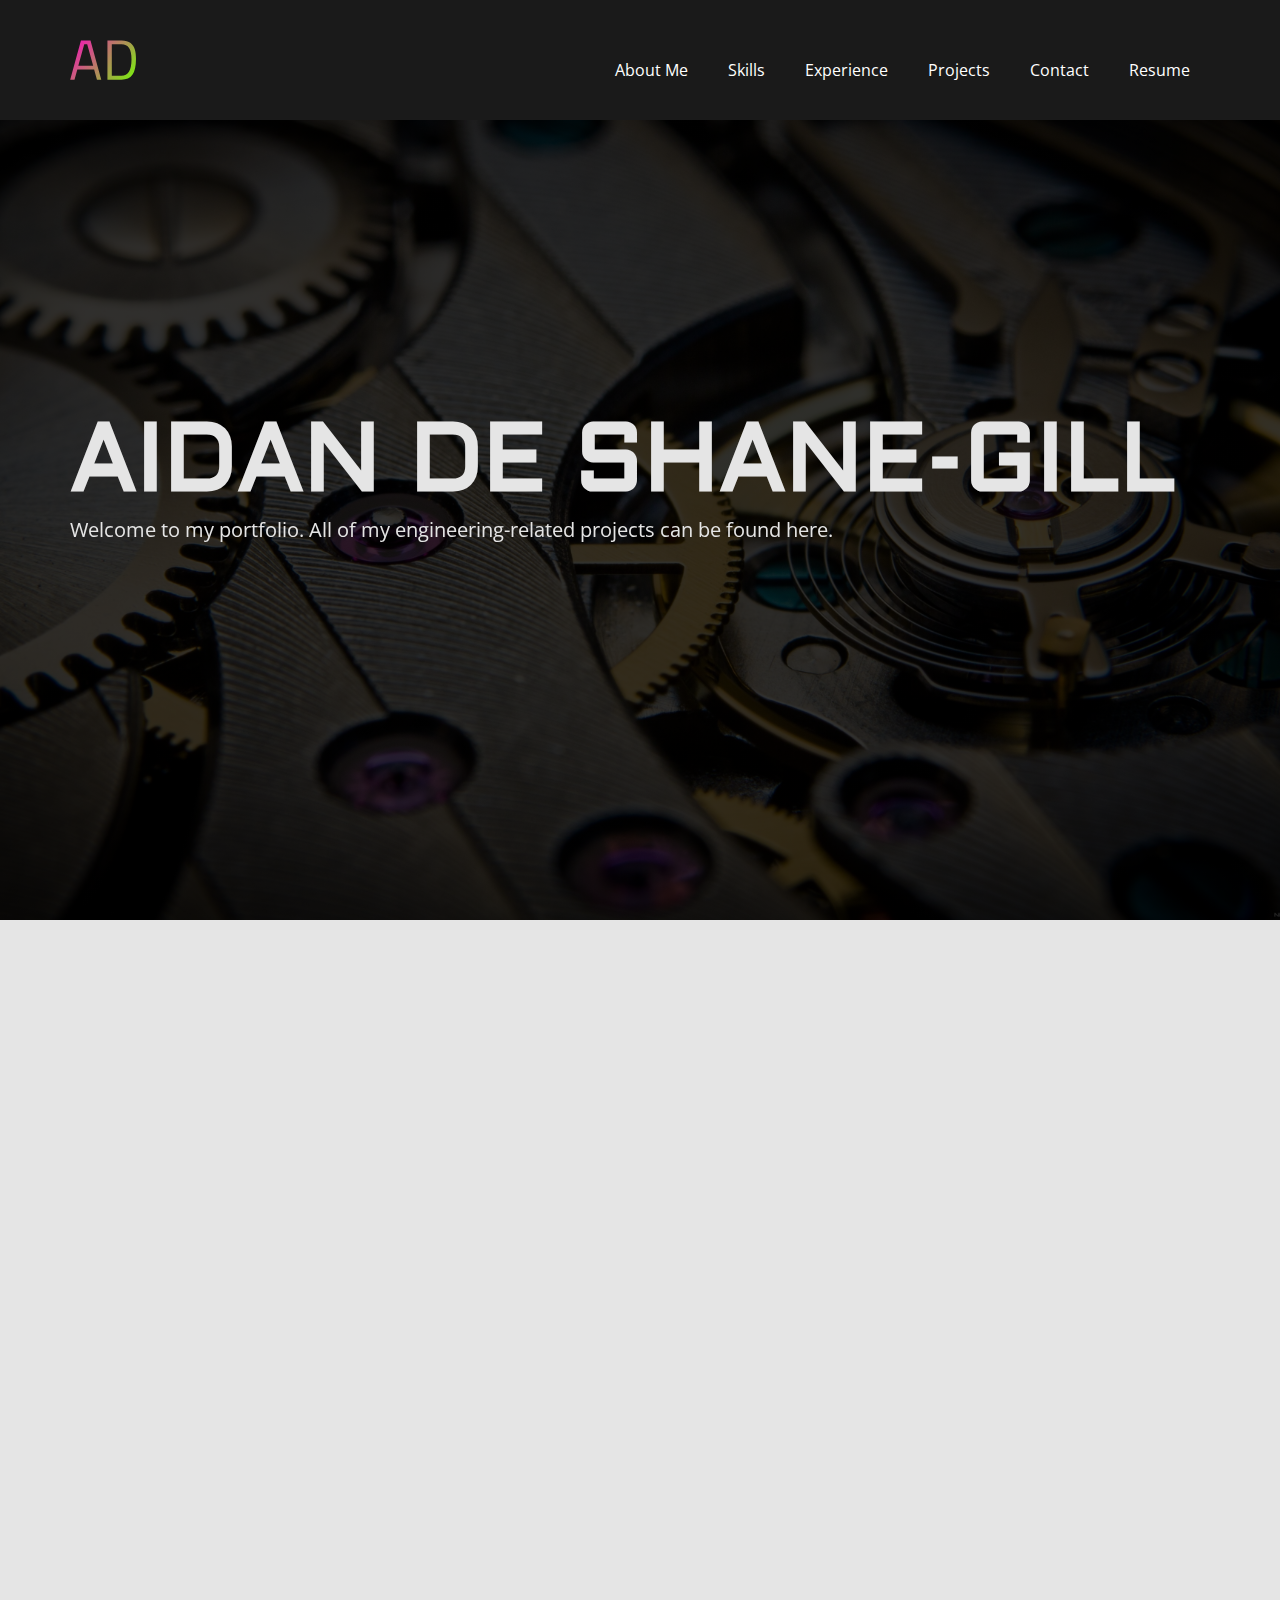
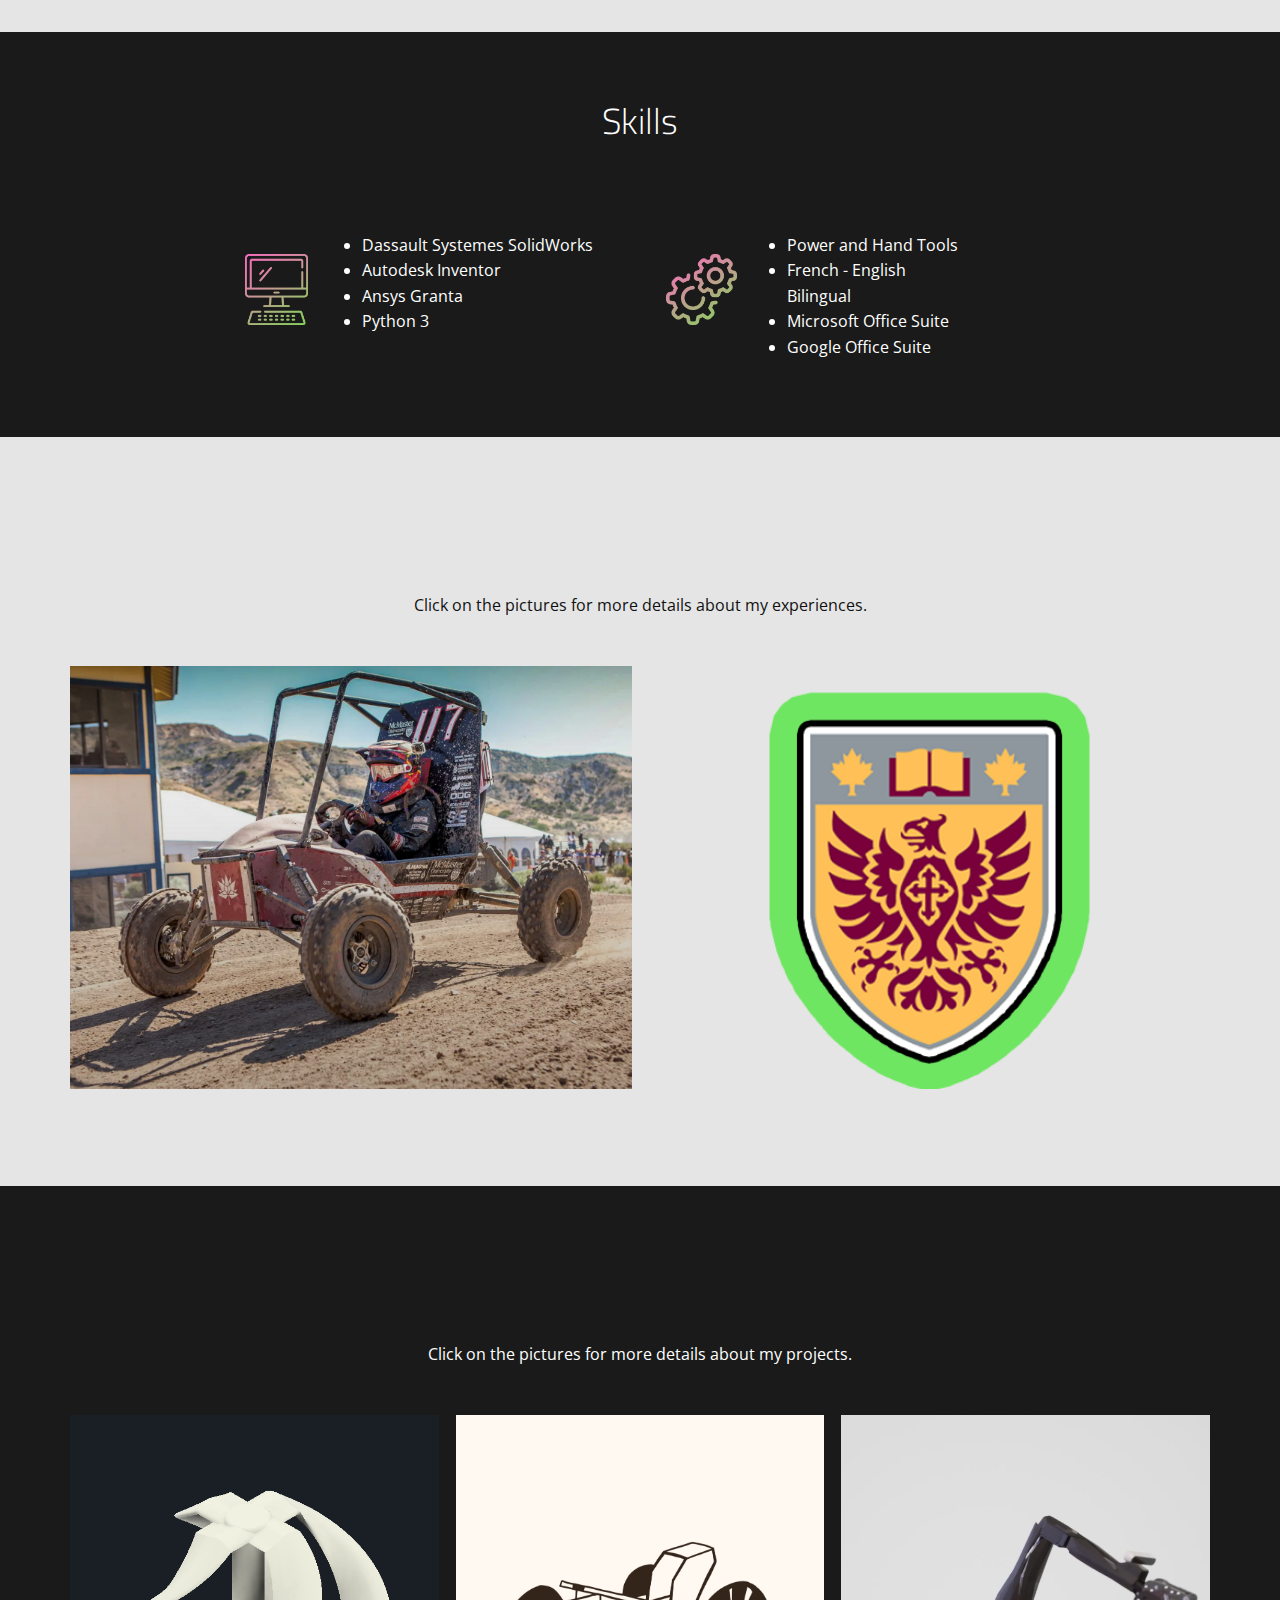
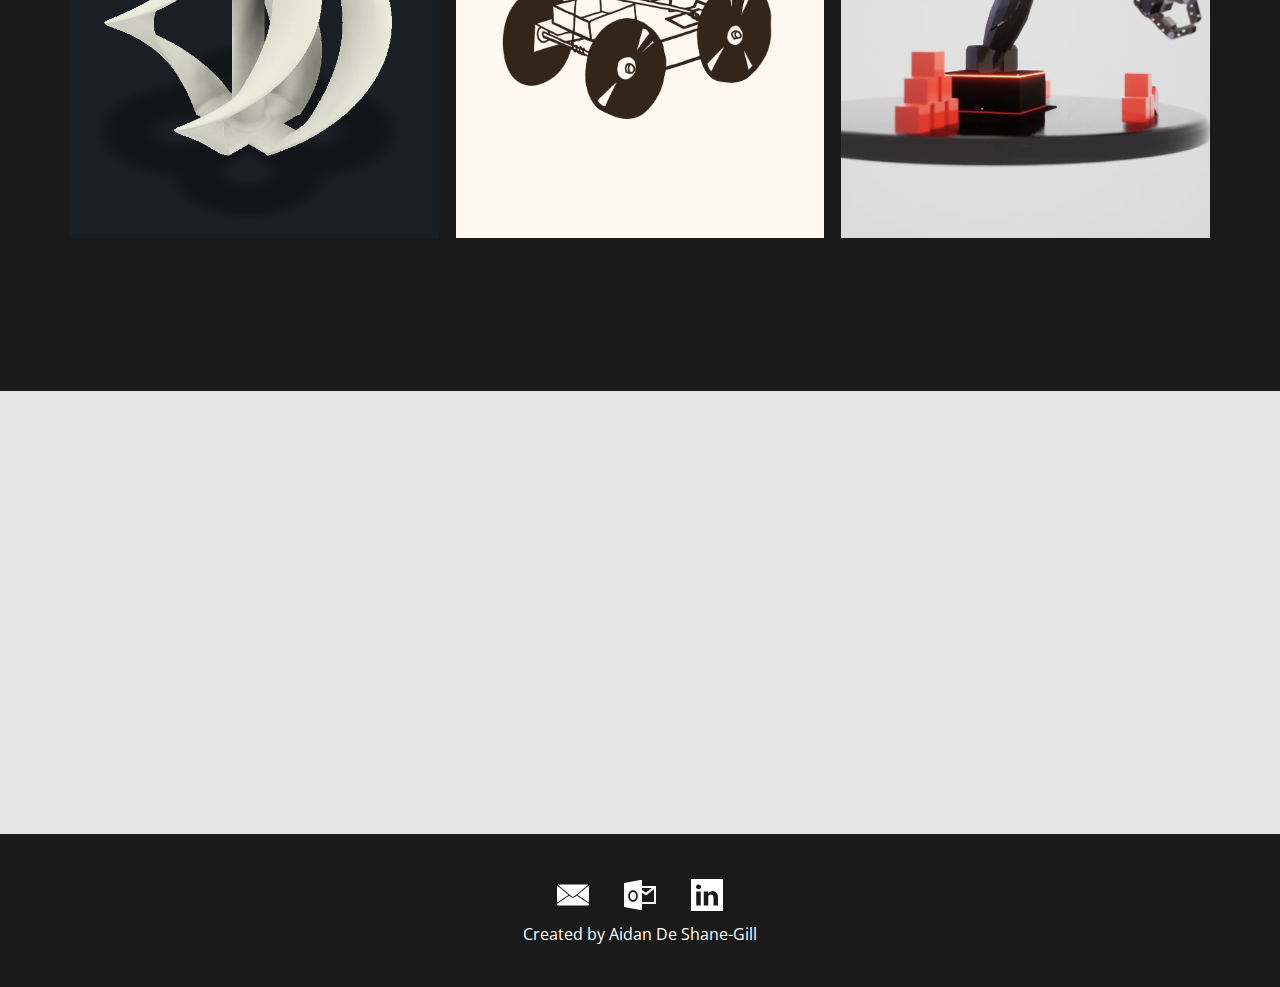
==== index.html @ ff3edd5e "Add files via upload" ====
<!DOCTYPE html>
<html style="font-size: 16px;" lang="en-CA">
  <head>
    <meta name="viewport" content="width=device-width, initial-scale=1.0">
    <meta charset="utf-8">
    <meta name="keywords" content="Portfolio, Engineering, Aidan De Shane-Gill, De Shane-Gill, Mechanical, Mechanical Engineering">
    <meta name="description" content="Welcome to my portfolio! All of my engineering projects and experiences can be found here.">
    <meta name="page_type" content="np-template-header-footer-from-plugin">
    <title>Aidan De Shane-Gill</title>
    <link rel="stylesheet" href="nicepage.css" media="screen">
<link rel="stylesheet" href="Aidan-De-Shane-Gill.css" media="screen">
    <script class="u-script" type="text/javascript" src="jquery.js" defer=""></script>
    <script class="u-script" type="text/javascript" src="nicepage.js" defer=""></script>
    <meta name="generator" content="Nicepage 4.2.6, nicepage.com">
    
    <link rel="icon" href="images/favicon1.svg">
    <link id="u-theme-google-font" rel="stylesheet" href="https://fonts.googleapis.com/css?family=Open+Sans:300,300i,400,400i,600,600i,700,700i,800,800i|Cairo:200,300,400,600,700,900">
    <link id="u-page-google-font" rel="stylesheet" href="https://fonts.googleapis.com/css?family=Aldrich:400">
    
    
    
    
    
    
    
    
    
    
    
    
    <script type="application/ld+json">{
		"@context": "http://schema.org",
		"@type": "Organization",
		"name": "Aidan De Shane-Gill",
		"logo": "images/AD.svg",
		"sameAs": [
				"mailto:aidandsg@gmail.com?subject=Your%20Portfolio",
				"mailto:deshanea@mcmaster.ca?subject=Your%20Portfolio",
				"https://linkedin.com/in/aidandsg"
		]
}</script>
    <meta name="theme-color" content="#478ac9">
    <meta property="og:title" content="Aidan De Shane-Gill">
    <meta property="og:description" content="Welcome to my portfolio! All of my engineering projects and experiences can be found here.">
    <meta property="og:type" content="website">
  </head>
  <body data-home-page="Aidan-De-Shane-Gill.html" data-home-page-title="Aidan De Shane-Gill" class="u-body u-grey-90"><header class="u-clearfix u-grey-90 u-header u-sticky u-sticky-67eb u-header" id="sec-3a65"><div class="u-clearfix u-sheet u-sheet-1">
        <a href="https://nicepage.com" class="u-image u-logo u-image-1" data-image-width="335" data-image-height="200">
          <img src="images/AD.svg" class="u-logo-image u-logo-image-1">
        </a>
        <nav class="u-menu u-menu-dropdown u-offcanvas u-menu-1" data-responsive-from="SM" data-position="primary menu">
          <div class="menu-collapse" style="font-size: 1rem; letter-spacing: 0px;">
            <a class="u-button-style u-custom-left-right-menu-spacing u-custom-padding-bottom u-custom-text-active-color u-custom-text-hover-color u-custom-top-bottom-menu-spacing u-nav-link u-text-active-palette-1-base u-text-hover-palette-2-base u-white" href="#" style="background-image: none;">
              <svg viewBox="0 0 24 24"><use xmlns:xlink="http://www.w3.org/1999/xlink" xlink:href="#menu-hamburger"></use></svg>
              <svg version="1.1" xmlns="http://www.w3.org/2000/svg" xmlns:xlink="http://www.w3.org/1999/xlink"><defs><symbol id="menu-hamburger" viewBox="0 0 16 16" style="width: 16px; height: 16px;"><rect y="1" width="16" height="2"></rect><rect y="7" width="16" height="2"></rect><rect y="13" width="16" height="2"></rect>
</symbol>
</defs></svg>
            </a>
          </div>
          <div class="u-custom-menu u-nav-container">
            <ul class="u-nav u-unstyled u-nav-1"><li class="u-nav-item"><a class="u-button-style u-nav-link u-text-active-custom-color-3 u-text-hover-custom-color-4" href="Aidan-De-Shane-Gill.html#sec-e50b" data-page-id="39594743" style="padding: 10px 20px;">About Me</a>
</li><li class="u-nav-item"><a class="u-button-style u-nav-link u-text-active-custom-color-3 u-text-hover-custom-color-4" href="Aidan-De-Shane-Gill.html#sec-98a3" data-page-id="39594743" style="padding: 10px 20px;">Skills</a>
</li><li class="u-nav-item"><a class="u-button-style u-nav-link u-text-active-custom-color-3 u-text-hover-custom-color-4" href="Aidan-De-Shane-Gill.html#sec-ecd0" data-page-id="39594743" style="padding: 10px 20px;">Experience</a>
</li><li class="u-nav-item"><a class="u-button-style u-nav-link u-text-active-custom-color-3 u-text-hover-custom-color-4" href="Aidan-De-Shane-Gill.html#carousel_090b" data-page-id="39594743" style="padding: 10px 20px;">Projects</a>
</li><li class="u-nav-item"><a class="u-button-style u-nav-link u-text-active-custom-color-3 u-text-hover-custom-color-4" href="Aidan-De-Shane-Gill.html#sec-4911" data-page-id="39594743" style="padding: 10px 20px;">Contact</a>
</li><li class="u-nav-item"><a class="u-button-style u-nav-link u-text-active-custom-color-3 u-text-hover-custom-color-4" href="#" target="_blank" style="padding: 10px 20px;">Resume</a>
</li></ul>
          </div>
          <div class="u-custom-menu u-nav-container-collapse">
            <div class="u-black u-container-style u-inner-container-layout u-opacity u-opacity-95 u-sidenav">
              <div class="u-inner-container-layout u-sidenav-overflow">
                <div class="u-menu-close"></div>
                <ul class="u-align-center u-nav u-popupmenu-items u-unstyled u-nav-2"><li class="u-nav-item"><a class="u-button-style u-nav-link" href="Aidan-De-Shane-Gill.html#sec-e50b" data-page-id="39594743" style="padding: 10px 20px;">About Me</a>
</li><li class="u-nav-item"><a class="u-button-style u-nav-link" href="Aidan-De-Shane-Gill.html#sec-98a3" data-page-id="39594743" style="padding: 10px 20px;">Skills</a>
</li><li class="u-nav-item"><a class="u-button-style u-nav-link" href="Aidan-De-Shane-Gill.html#sec-ecd0" data-page-id="39594743" style="padding: 10px 20px;">Experience</a>
</li><li class="u-nav-item"><a class="u-button-style u-nav-link" href="Aidan-De-Shane-Gill.html#carousel_090b" data-page-id="39594743" style="padding: 10px 20px;">Projects</a>
</li><li class="u-nav-item"><a class="u-button-style u-nav-link" href="Aidan-De-Shane-Gill.html#sec-4911" data-page-id="39594743" style="padding: 10px 20px;">Contact</a>
</li><li class="u-nav-item"><a class="u-button-style u-nav-link" href="#" target="_blank" style="padding: 10px 20px;">Resume</a>
</li></ul>
              </div>
            </div>
            <div class="u-black u-menu-overlay u-opacity u-opacity-70"></div>
          </div>
        </nav>
      </div></header>
    <section class="u-align-left u-clearfix u-image u-shading u-section-1" src="" data-image-width="3840" data-image-height="2160" id="sec-aeb9">
      <div class="u-clearfix u-sheet u-sheet-1">
        <h1 class="u-align-left u-custom-font u-text u-text-default u-text-grey-10 u-title u-text-1" data-animation-name="fadeIn" data-animation-duration="1000" data-animation-delay="0" data-animation-direction="Down">Aidan De Shane-Gill</h1>
        <p class="u-large-text u-text u-text-grey-10 u-text-variant u-text-2" data-animation-name="fadeIn" data-animation-duration="1000" data-animation-direction="Up" data-animation-delay="500">Welcome to my portfolio. All of my engineering-related projects can be found here.&nbsp;</p>
      </div>
    </section>
    <section class="u-clearfix u-grey-10 u-section-2" id="sec-e50b">
      <div class="u-clearfix u-sheet u-sheet-1">
        <div class="u-clearfix u-expanded-width u-gutter-0 u-layout-wrap u-layout-wrap-1">
          <div class="u-layout">
            <div class="u-layout-row">
              <div class="u-container-style u-layout-cell u-left-cell u-size-28-md u-size-28-sm u-size-28-xs u-size-30-xl u-size-31-lg u-layout-cell-1">
                <div class="u-container-layout u-container-layout-1">
                  <div class="u-align-right u-gradient u-shape u-shape-rectangle u-shape-1" data-animation-name="fadeIn" data-animation-duration="500" data-animation-direction="" data-animation-delay="500"></div>
                  <img class="u-align-center u-image u-image-default u-image-1" data-image-width="3024" data-image-height="4032" src="images/IMG_3431.jpg" data-animation-name="fadeIn" data-animation-duration="500" data-animation-direction="" data-animation-delay="500">
                </div>
              </div>
              <div class="u-align-left u-container-style u-layout-cell u-right-cell u-size-29-lg u-size-30-xl u-size-32-md u-size-32-sm u-size-32-xs u-layout-cell-2">
                <div class="u-container-layout u-container-layout-2">
                  <h2 class="u-text u-text-default u-text-grey-90 u-text-1" data-animation-name="fadeIn" data-animation-duration="1000" data-animation-direction="" data-animation-delay="750">About Me</h2>
                  <div class="u-border-3 u-border-grey-dark-1 u-hidden-lg u-hidden-md u-hidden-sm u-hidden-xs u-line u-line-vertical u-line-1" data-animation-name="fadeIn" data-animation-duration="1000" data-animation-direction="" data-animation-delay="500"></div>
                  <p class="u-text u-text-grey-90 u-text-2" data-animation-name="fadeIn" data-animation-duration="1000" data-animation-direction="" data-animation-delay="1000">Hi! I'm Aidan De Shane-Gill,&nbsp; an aspiring mechanical engineer. I'm currently studying at McMaster University in Hamilton, Ontario.&nbsp;<br>
                    <br>I have a passion for learning new things, designing using CAD software, and building projects hands-on. I hope to work in the manufacturing, automotive or aerospace sectors in the future.<br>
                    <br>In my free time, I love competing in archery tournaments and playing games with my friends. I look forward to meeting you!
                  </p>
                </div>
              </div>
            </div>
          </div>
        </div>
      </div>
    </section>
    <section class="u-align-center u-clearfix u-grey-90 u-section-3" id="sec-98a3">
      <div class="u-clearfix u-sheet u-valign-middle-xs u-sheet-1">
        <h2 class="u-text u-text-default u-text-1">Skills</h2>
        <div class="u-expanded-width-xs u-list u-list-1">
          <div class="u-repeater u-repeater-1">
            <div class="u-container-style u-list-item u-repeater-item">
              <div class="u-container-layout u-similar-container u-container-layout-1">
                <div class="u-container-style u-group u-group-1">
                  <div class="u-container-layout u-valign-top u-container-layout-2">
                    <h5 class="u-text u-text-2" data-animation-name="fadeIn" data-animation-duration="500" data-animation-direction="">Software Skills</h5>
                    <ul class="u-text u-text-3">
                      <li>Dassault Systemes SolidWorks</li>
                      <li>Autodesk Inventor</li>
                      <li>Ansys Granta&nbsp;</li>
                      <li>Python 3</li>
                    </ul>
                  </div>
                </div>
                <img class="u-image u-image-default u-preserve-proportions u-image-1" src="images/Untitled_Artwork1.png" alt="" data-image-width="512" data-image-height="512">
              </div>
            </div>
            <div class="u-container-style u-list-item u-repeater-item">
              <div class="u-container-layout u-similar-container u-container-layout-3">
                <div class="u-container-style u-group u-video-cover u-group-2">
                  <div class="u-container-layout u-valign-top u-container-layout-4">
                    <h5 class="u-text u-text-default u-text-4" data-animation-name="fadeIn" data-animation-duration="500" data-animation-direction="">Other Skills</h5>
                    <ul class="u-text u-text-5">
                      <li>Power and Hand Tools</li>
                      <li>French - English Bilingual</li>
                      <li>Microsoft Office Suite</li>
                      <li>Google Office Suite</li>
                    </ul>
                  </div>
                </div>
                <img class="u-image u-image-default u-preserve-proportions u-image-2" src="images/Untitled_Artwork.png" alt="" data-image-width="512" data-image-height="512">
              </div>
            </div>
          </div>
        </div>
      </div>
    </section>
    <section class="u-align-center u-clearfix u-grey-10 u-section-4" id="sec-ecd0">
      <div class="u-clearfix u-sheet u-valign-middle-sm u-valign-middle-xs u-sheet-1">
        <h2 class="u-text u-text-default u-text-1" data-animation-name="fadeIn" data-animation-duration="1000" data-animation-direction="">Experience</h2>
        <p class="u-text u-text-2">Click on the pictures for more details about my experiences.</p>
        <div class="u-expanded-width u-gallery u-layout-grid u-lightbox u-show-text-on-hover u-gallery-1">
          <div class="u-gallery-inner u-gallery-inner-1">
            <div class="u-dialog-link u-effect-fade u-effect-hover-zoom u-gallery-item u-shape-rectangle" data-href="#sec-0ac8">
              <div class="u-back-slide" data-image-width="1642" data-image-height="1160">
                <img class="u-back-image u-expanded u-back-image-1" src="images/baja.png" alt="Chassis Subteam">
              </div>
              <div class="u-over-slide u-shading u-over-slide-1">
                <h3 class="u-gallery-heading">Chassis Subteam</h3>
                <p class="u-gallery-text">McMaster Baja Racing<br>Nov. 2021 - Present
                </p>
              </div>
            </div>
            <div class="u-dialog-link u-effect-fade u-effect-hover-zoom u-gallery-item u-shape-rectangle" data-href="#modalpopup">
              <div class="u-back-slide" data-image-width="512" data-image-height="512">
                <img class="u-back-image u-expanded" src="images/engdiscordicon.png" alt="Moderator / Help Session Instructor">
              </div>
              <div class="u-over-slide u-shading u-over-slide-2">
                <h3 class="u-gallery-heading">Moderator / Help Session Instructor</h3>
                <p class="u-gallery-text">Engineering 1P13 Discord Server<br>Sep. 2021 - Present
                </p>
              </div>
            </div>
          </div>
        </div>
      </div>
    </section>
    <section class="u-align-center u-clearfix u-grey-90 u-section-5" id="carousel_090b">
      <div class="u-clearfix u-sheet u-sheet-1">
        <h2 class="u-text u-text-default u-text-1" data-animation-name="fadeIn" data-animation-duration="1000" data-animation-direction="">Projects<br>
        </h2>
        <p class="u-text u-text-2">Click on the pictures for more details about my projects.</p>
        <div class="u-expanded-width u-gallery u-layout-grid u-show-text-on-hover u-gallery-1">
          <div class="u-gallery-inner u-gallery-inner-1">
            <div class="u-dialog-link u-effect-fade u-effect-hover-zoom u-gallery-item" data-href="#project1modal">
              <div class="u-back-slide" data-image-width="1314" data-image-height="810">
                <img class="u-back-image u-expanded u-back-image-1" src="images/Screenshot2022-01-06042140.png" alt="The Cloverleaf">
              </div>
              <div class="u-over-slide u-shading u-over-slide-1">
                <h3 class="u-gallery-heading">The Cloverleaf</h3>
                <p class="u-gallery-text">An omnidirectional wind turbine design</p>
              </div>
            </div>
            <div class="u-dialog-link u-effect-fade u-effect-hover-zoom u-gallery-item" data-href="#project2modal">
              <div class="u-back-slide" data-image-width="1200" data-image-height="1200">
                <img class="u-back-image u-expanded" src="images/caricon.png" alt="Jr. Design Vehicle">
              </div>
              <div class="u-over-slide u-shading u-over-slide-2">
                <h3 class="u-gallery-heading">Jr. Design Vehicle</h3>
                <p class="u-gallery-text">A cardboard vehicle made during the 2021 McMaster Engineering Competition</p>
              </div>
            </div>
            <div class="u-dialog-link u-effect-fade u-effect-hover-zoom u-gallery-item" data-href="#project3modal">
              <div class="u-back-slide" data-image-width="1440" data-image-height="810">
                <img class="u-back-image u-expanded u-back-image-3" src="images/1p13banne.png" alt="ENGINEER 1P13">
              </div>
              <div class="u-over-slide u-shading u-over-slide-3">
                <h3 class="u-gallery-heading">ENGINEER 1P13</h3>
                <p class="u-gallery-text">First-year design projects</p>
              </div>
            </div>
          </div>
        </div>
      </div>
    </section>
    <section class="u-align-center u-clearfix u-grey-10 u-section-6" id="sec-4911">
      <div class="u-clearfix u-sheet u-sheet-1">
        <div class="u-align-left u-container-style u-grey-90 u-group u-shape-rectangle u-group-1" data-animation-name="fadeIn" data-animation-duration="500" data-animation-direction="">
          <div class="u-container-layout u-valign-bottom-lg u-valign-bottom-md u-valign-bottom-sm u-valign-bottom-xl u-container-layout-1">
            <h2 class="u-align-center u-text u-text-1"> Contact Me</h2>
            <p class="u-align-left u-text u-text-2">
              <a class="u-active-none u-border-none u-btn u-button-link u-button-style u-hover-none u-none u-text-body-alt-color u-btn-1" href="mailto:aidandsg@gmail.com"><span class="u-file-icon u-icon u-text-white"><img src="images/12.png" alt=""></span>&nbsp;aidandsg@gmail.com
              </a>
            </p>
            <p class="u-align-left u-text u-text-3">
              <a class="u-active-none u-border-none u-btn u-button-link u-button-style u-hover-none u-none u-text-body-alt-color u-btn-2" href="mailto:deshanea@mcmaster.ca"><span class="u-file-icon u-icon u-text-grey-10"><img src="images/13.png" alt=""></span>&nbsp;deshanea@mcmaster.ca
              </a>
            </p>
            <p class="u-align-left u-text u-text-grey-5 u-text-4">
              <a class="u-active-none u-border-none u-btn u-button-link u-button-style u-hover-none u-none u-text-body-alt-color u-btn-3" href="https://linkedin.com/in/aidandsg/"><span class="u-file-icon u-icon u-text-grey-10"><img src="images/14.png" alt=""></span>&nbsp;​linkedin.com/in/aidandsg/
              </a>
            </p>
            <p class="u-large-text u-text u-text-default u-text-grey-15 u-text-variant u-text-5">Aidan De Shane-Gill | McMaster Engineering&nbsp;</p>
          </div>
        </div>
      </div>
    </section>
    
    
    
    
    
    
    
    <footer class="u-align-center-md u-align-center-sm u-align-center-xs u-clearfix u-footer" id="sec-5c12"><div class="u-align-left u-clearfix u-sheet u-sheet-1">
        <div class="u-social-icons u-spacing-35 u-social-icons-1">
          <a class="u-social-url" title="Personal Email" target="_blank" href="mailto:aidandsg@gmail.com?subject=Your%20Portfolio"><span class="u-file-icon u-icon u-social-icon u-social-twitter u-text-white u-icon-1"><img src="images/12.png" alt=""></span>
          </a>
          <a class="u-social-url" title="McMaster Email" target="_blank" href="mailto:deshanea@mcmaster.ca?subject=Your%20Portfolio"><span class="u-file-icon u-icon u-social-icon u-social-instagram u-text-white u-icon-2"><img src="images/15.png" alt=""></span>
          </a>
          <a class="u-social-url" title="LinkedIn Profile" target="_blank" href="https://linkedin.com/in/aidandsg"><span class="u-file-icon u-icon u-social-facebook u-social-icon u-text-white u-icon-3"><img src="images/16.png" alt=""></span>
          </a>
        </div>
        <p class="u-text u-text-default u-text-1">Created by Aidan De Shane-Gill</p>
      </div></footer>
  <section class="u-align-center u-black u-clearfix u-container-style u-dialog-block u-opacity u-opacity-70 u-section-9" id="project1modal">
      <div class="modalpopup u-align-center-xs u-container-style u-dialog u-grey-90 u-shape-rectangle u-dialog-1">
        <div class="u-container-layout u-valign-bottom-xl u-container-layout-1">
          <h3 class="u-align-left u-text u-text-1">"The Cloverleaf"; an omnidirectional wind turbine</h3>
          <div class="u-align-left u-carousel u-expanded-width-xs u-gallery u-gallery-slider u-layout-carousel u-no-transition u-show-text-on-hover u-gallery-1" data-interval="10000" data-u-ride="false" id="carousel-43da" data-pause="hover">
            <ol class="u-absolute-hcenter u-carousel-indicators u-carousel-indicators-1">
              <li data-u-target="#carousel-43da" data-u-slide-to="0" class="u-active u-active-custom-color-3 u-grey-5 u-hover-custom-color-4 u-shape-rectangle" style="width: 30px; height: 3px; background-image: none;"></li>
              <li data-u-target="#carousel-43da" data-u-slide-to="1" class="u-active-custom-color-3 u-grey-5 u-hover-custom-color-4 u-shape-rectangle" style="width: 30px; height: 3px; background-image: none;"></li>
              <li data-u-target="#carousel-43da" data-u-slide-to="2" class="u-active-custom-color-3 u-grey-5 u-hover-custom-color-4 u-shape-rectangle" style="width: 30px; height: 3px; background-image: none;"></li>
              <li data-u-target="#carousel-43da" data-u-slide-to="3" class="u-active-custom-color-3 u-grey-5 u-hover-custom-color-4 u-shape-rectangle" style="width: 30px; height: 3px; background-image: none;"></li>
            </ol>
            <div class="u-carousel-inner u-gallery-inner" role="listbox">
              <div class="u-active u-carousel-item u-effect-fade u-gallery-item u-carousel-item-1">
                <div class="u-back-slide" data-image-width="1314" data-image-height="810">
                  <img class="u-back-image u-expanded u-back-image-1" src="images/Screenshot2022-01-06042140.png" alt="">
                </div>
                <div class="u-align-center u-over-slide u-shading u-valign-bottom u-over-slide-1">
                  <h3 class="u-custom-font u-gallery-heading u-text-font" style="font-size: 1rem; font-weight: 400;"></h3>
                  <p class="u-gallery-text">Orthographic View</p>
                </div>
              </div>
              <div class="u-carousel-item u-effect-fade u-gallery-item u-carousel-item-2">
                <div class="u-back-slide" data-image-width="2107" data-image-height="1076">
                  <img class="u-back-image u-expanded" src="images/bettertopview.png">
                </div>
                <div class="u-align-center u-over-slide u-shading u-valign-bottom u-over-slide-2">
                  <h3 class="u-custom-font u-gallery-heading u-text-font" style="font-size: 1rem; font-weight: 400;">Top View</h3>
                  <p class="u-gallery-text">(This is how this design got the name "Cloverleaf")</p>
                </div>
              </div>
              <div class="u-carousel-item u-effect-fade u-gallery-item u-carousel-item-3" data-href="https://youtu.be/XRCkbBTXsrY" data-target="_blank">
                <div class="u-back-slide u-video">
                  <div class="u-background-video u-expanded" style="">
                    <div class="embed-responsive embed-responsive-1">
                      <iframe style="position: absolute;top: 0;left: 0;width: 100%;height: 100%;" class="embed-responsive-item" src="https://www.youtube.com/embed/XRCkbBTXsrY?playlist=XRCkbBTXsrY&amp;loop=1&amp;mute=1&amp;showinfo=0&amp;controls=0&amp;start=0&amp;" data-autoplay="true" frameborder="0" allowfullscreen=""></iframe>
                    </div>
                  </div>
                </div>
                <div class="u-align-center u-over-slide u-shading u-valign-bottom u-over-slide-3">
                  <h3 class="u-custom-font u-gallery-heading u-text-font" style="font-size: 1rem; font-weight: 400;">Demo of the first version's omnidirectional capabilities</h3>
                  <p class="u-gallery-text"></p>
                </div>
              </div>
              <div class="u-carousel-item u-effect-fade u-gallery-item u-carousel-item-4">
                <div class="u-back-slide" data-image-width="1199" data-image-height="524">
                  <img class="u-back-image u-expanded" src="images/3dprintedsampe.png">
                </div>
                <div class="u-align-center u-over-slide u-shading u-valign-bottom u-over-slide-4">
                  <h3 class="u-custom-font u-gallery-heading u-text-font" style="font-size: 1rem; font-weight: 400;"></h3>
                  <p class="u-gallery-text">3D print of final model</p>
                </div>
              </div>
            </div>
            <a class="u-absolute-vcenter u-carousel-control u-carousel-control-prev u-gradient u-icon-circle u-opacity u-opacity-70 u-spacing-10 u-text-grey-5 u-carousel-control-1" href="#carousel-43da" role="button" data-u-slide="prev">
              <span aria-hidden="true">
                <svg viewBox="0 0 451.847 451.847"><path d="M97.141,225.92c0-8.095,3.091-16.192,9.259-22.366L300.689,9.27c12.359-12.359,32.397-12.359,44.751,0
c12.354,12.354,12.354,32.388,0,44.748L173.525,225.92l171.903,171.909c12.354,12.354,12.354,32.391,0,44.744
c-12.354,12.365-32.386,12.365-44.745,0l-194.29-194.281C100.226,242.115,97.141,234.018,97.141,225.92z"></path></svg>
              </span>
              <span class="sr-only">
                <svg viewBox="0 0 451.847 451.847"><path d="M97.141,225.92c0-8.095,3.091-16.192,9.259-22.366L300.689,9.27c12.359-12.359,32.397-12.359,44.751,0
c12.354,12.354,12.354,32.388,0,44.748L173.525,225.92l171.903,171.909c12.354,12.354,12.354,32.391,0,44.744
c-12.354,12.365-32.386,12.365-44.745,0l-194.29-194.281C100.226,242.115,97.141,234.018,97.141,225.92z"></path></svg>
              </span>
            </a>
            <a class="u-absolute-vcenter u-carousel-control u-carousel-control-next u-gradient u-icon-circle u-opacity u-opacity-70 u-spacing-10 u-text-grey-5 u-carousel-control-2" href="#carousel-43da" role="button" data-u-slide="next">
              <span aria-hidden="true">
                <svg viewBox="0 0 451.846 451.847"><path d="M345.441,248.292L151.154,442.573c-12.359,12.365-32.397,12.365-44.75,0c-12.354-12.354-12.354-32.391,0-44.744
L278.318,225.92L106.409,54.017c-12.354-12.359-12.354-32.394,0-44.748c12.354-12.359,32.391-12.359,44.75,0l194.287,194.284
c6.177,6.18,9.262,14.271,9.262,22.366C354.708,234.018,351.617,242.115,345.441,248.292z"></path></svg>
              </span>
              <span class="sr-only">
                <svg viewBox="0 0 451.846 451.847"><path d="M345.441,248.292L151.154,442.573c-12.359,12.365-32.397,12.365-44.75,0c-12.354-12.354-12.354-32.391,0-44.744
L278.318,225.92L106.409,54.017c-12.354-12.359-12.354-32.394,0-44.748c12.354-12.359,32.391-12.359,44.75,0l194.287,194.284
c6.177,6.18,9.262,14.271,9.262,22.366C354.708,234.018,351.617,242.115,345.441,248.292z"></path></svg>
              </span>
            </a>
          </div>
          <p class="u-align-left u-text u-text-2">This project was created as part of a bonus challenge in my engineering design projects course. We were tasked with creating a 3D-printed wind turbine that "focused more on form rather than function" and spun around a toothpick axis.<br>
            <br>I had the idea to make something helical as I thought those styles of wind turbines had significant visual appeal but I also wanted to add my own twist; to make it spin from wind facing any direction, and be 3D printable without supports.<br>
            <br>After consulting a few of my classmates who had previous experience in CAD software and some research, I used Autodesk Inventor to model the part and 3D printed it to test it. The first print was mostly succesful; it met the goal of being omnidirectional but lacked support when printing the top. My first idea was to add curved, drag-type turbine blade in the middle, but it made the turbine too heavy to spin properly. Instead, I made the final model with a thin, lightweight tube in the middle: this is where the toothpick would sit and also acted as a support during the print.<br>
            <br>Overall, this project was a lot of fun. I was ecstatic to see that the turbine was omnidirectional on the first try. It also improved my skill with Autodesk Inventor and my design thinking for manufactuing.
          </p>
        </div><button class="u-dialog-close-button u-file-icon u-icon u-icon-rounded u-spacing-3 u-icon-1"><img src="images/Union.png" alt=""></button>
      </div>
    </section><style> .u-section-9 {
  min-height: 1348px;
}

.u-section-9 .u-dialog-1 {
  width: 854px;
  min-height: 896px;
  background-image: none;
  margin: 46px auto 60px;
}

.u-section-9 .u-container-layout-1 {
  padding: 20px 11px;
}

.u-section-9 .u-text-1 {
  margin: 0 109px 0 10px;
}

.u-section-9 .u-gallery-1 {
  height: 374px;
  width: 813px;
  margin: 10px auto 0;
}

.u-section-9 .u-carousel-indicators-1 {
  position: absolute;
  bottom: 10px;
  width: auto;
  height: auto;
}

.u-section-9 .u-carousel-item-1 {
  margin-right: 0;
}

.u-section-9 .u-back-image-1 {
  object-position: 50% 46.19%;
}

.u-section-9 .u-over-slide-1 {
  background-image: linear-gradient(0deg, rgba(0,0,0,0.4), rgba(0,0,0,0.4));
  padding: 30px;
}

.u-section-9 .u-carousel-item-2 {
  margin-right: 0;
}

.u-section-9 .u-over-slide-2 {
  background-image: linear-gradient(0deg, rgba(0,0,0,0.4), rgba(0,0,0,0.4));
  padding: 30px;
}

.u-section-9 .u-carousel-item-3 {
  margin-right: 0;
}

.u-section-9 .embed-responsive-1 {
  position: absolute;
  width: 178%;
  left: -39%;
  height: 178%;
  top: -39%;
}

.u-section-9 .u-over-slide-3 {
  background-image: linear-gradient(0deg, rgba(0,0,0,0.4), rgba(0,0,0,0.4));
  padding: 30px;
}

.u-section-9 .u-carousel-item-4 {
  margin-right: 0;
}

.u-section-9 .u-over-slide-4 {
  background-image: linear-gradient(0deg, rgba(0,0,0,0.4), rgba(0,0,0,0.4));
  padding: 30px;
}

.u-section-9 .u-carousel-control-1 {
  position: absolute;
  left: 10px;
  width: 40px;
  height: 40px;
  background-image: linear-gradient(135deg, #7ed957, #ff66c4);
}

.u-section-9 .u-carousel-control-2 {
  position: absolute;
  right: 10px;
  width: 40px;
  height: 40px;
  background-image: linear-gradient(135deg, #7ed957, #ff66c4);
}

.u-section-9 .u-text-2 {
  margin: 11px 10px 0;
}

.u-section-9 .u-icon-1 {
  width: 36px;
  height: 36px;
  top: 20px;
  position: absolute;
  color: rgb(255, 255, 255) !important;
  left: auto;
  right: 20px;
}

@media (max-width: 1199px) {
  .u-section-9 .u-dialog-1 {
    width: 854px;
    height: auto;
    min-height: 914px;
  }

  .u-section-9 .u-container-layout-1 {
    padding-bottom: 19px;
  }

  .u-section-9 .u-text-1 {
    margin-right: 109px;
    margin-left: 10px;
  }

  .u-section-9 .u-gallery-1 {
    margin-top: 20px;
  }

  .u-section-9 .embed-responsive-1 {
    height: 100%;
    top: 0%;
  }

  .u-section-9 .u-text-2 {
    width: auto;
    margin-top: 20px;
    margin-left: 10px;
    margin-right: 10px;
  }
}

@media (max-width: 991px) {
  .u-section-9 .u-dialog-1 {
    width: 720px;
    min-height: 951px;
  }

  .u-section-9 .u-container-layout-1 {
    padding: 0;
  }

  .u-section-9 .u-text-1 {
    width: auto;
    margin-top: 29px;
    margin-right: 71px;
    margin-left: 11px;
  }

  .u-section-9 .u-gallery-1 {
    width: 699px;
    margin-top: 11px;
  }

  .u-section-9 .u-text-2 {
    margin-top: 11px;
    margin-left: 15px;
    margin-right: 15px;
  }
}

@media (max-width: 767px) {
  .u-section-9 .u-dialog-1 {
    width: 540px;
    min-height: 1125px;
  }

  .u-section-9 .u-container-layout-1 {
    padding-bottom: 25px;
  }

  .u-section-9 .u-text-1 {
    margin-top: 20px;
    margin-right: 67px;
    margin-left: 25px;
  }

  .u-section-9 .u-gallery-1 {
    width: 540px;
    margin-top: 10px;
  }

  .u-section-9 .u-text-2 {
    margin: 10px 25px -10px;
  }
}

@media (max-width: 575px) {
   .u-section-9 {
    min-height: 3090px;
  }

  .u-section-9 .u-dialog-1 {
    width: 400px;
    min-height: 1208px;
    margin-top: 25px;
  }

  .u-section-9 .u-container-layout-1 {
    padding-top: 14px;
    padding-bottom: 14px;
  }

  .u-section-9 .u-text-1 {
    margin-top: 0;
    margin-right: 58px;
    margin-left: 10px;
  }

  .u-section-9 .u-gallery-1 {
    margin-top: 10px;
    margin-right: initial;
    margin-left: initial;
    width: auto;
  }

  .u-section-9 .u-text-2 {
    margin-left: 10px;
    margin-right: 10px;
    margin-bottom: 0;
  }
}</style><section class="u-align-center u-black u-clearfix u-container-style u-dialog-block u-opacity u-opacity-70 u-section-10" id="project2modal">
      <div class="modalpopup u-container-style u-dialog u-grey-90 u-shape-rectangle u-dialog-1">
        <div class="u-container-layout u-container-layout-1">
          <h3 class="u-align-left u-text u-text-1">2021 MEC Junior Design Challenge&nbsp;</h3>
          <div class="u-carousel u-gallery u-gallery-slider u-layout-carousel u-lightbox u-no-transition u-show-text-on-hover u-gallery-1" data-interval="5000" data-u-ride="carousel" id="carousel-3140">
            <ol class="u-absolute-hcenter u-carousel-indicators u-carousel-indicators-1">
              <li data-u-target="#carousel-3140" data-u-slide-to="0" class="u-active u-active-custom-color-3 u-hover-custom-color-4 u-shape-rectangle u-white" style="width: 30px; height: 3px;"></li>
              <li data-u-target="#carousel-3140" data-u-slide-to="1" class="u-active-custom-color-3 u-hover-custom-color-4 u-shape-rectangle u-white" style="width: 30px; height: 3px;"></li>
              <li data-u-target="#carousel-3140" data-u-slide-to="2" class="u-active-custom-color-3 u-hover-custom-color-4 u-shape-rectangle u-white" style="width: 30px; height: 3px;"></li>
            </ol>
            <div class="u-carousel-inner u-gallery-inner" role="listbox">
              <div class="u-active u-carousel-item u-effect-fade u-gallery-item u-carousel-item-1">
                <div class="u-back-slide" data-image-width="1600" data-image-height="1200">
                  <img class="u-back-image u-expanded" src="images/car.jpeg">
                </div>
                <div class="u-align-center u-over-slide u-shading u-valign-bottom u-over-slide-1">
                  <h3 class="u-gallery-heading"></h3>
                  <p class="u-gallery-text">Orthographic view of the vehicle</p>
                </div>
              </div>
              <div class="u-carousel-item u-effect-fade u-gallery-item u-carousel-item-2">
                <div class="u-back-slide" data-image-width="1600" data-image-height="1200">
                  <img class="u-back-image u-expanded" src="images/cartopview.jpeg">
                </div>
                <div class="u-align-center u-over-slide u-shading u-valign-bottom u-over-slide-2">
                  <h3 class="u-gallery-heading"></h3>
                  <p class="u-gallery-text">Top view of the vehicle</p>
                </div>
              </div>
              <div class="u-carousel-item u-effect-fade u-gallery-item u-carousel-item-3" data-image-width="1280" data-image-height="1280">
                <div class="u-back-slide u-video">
                  <div class="u-background-video u-expanded" style="">
                    <div class="embed-responsive embed-responsive-1">
                      <iframe style="position: absolute;top: 0;left: 0;width: 100%;height: 100%;" class="embed-responsive-item" src="https://www.youtube.com/embed/EmRB8ChK8Ts?playlist=EmRB8ChK8Ts&amp;loop=1&amp;mute=1&amp;showinfo=0&amp;controls=0&amp;start=0&amp;" data-autoplay="true" frameborder="0" allowfullscreen=""></iframe>
                    </div>
                  </div>
                </div>
                <div class="u-align-center u-over-slide u-shading u-valign-bottom u-over-slide-3">
                  <h3 class="u-gallery-heading"></h3>
                  <p class="u-gallery-text">Submission video demonstrating the vehicle's abilities</p>
                </div>
                <style data-mode="XL"></style>
                <style data-mode="LG"></style>
                <style data-mode="MD"></style>
                <style data-mode="SM"></style>
                <style data-mode="XS"></style>
              </div>
            </div>
            <a class="u-absolute-vcenter u-carousel-control u-carousel-control-prev u-gradient u-icon-circle u-opacity u-opacity-70 u-spacing-10 u-text-white u-carousel-control-1" href="#carousel-3140" role="button" data-u-slide="prev">
              <span aria-hidden="true">
                <svg viewBox="0 0 451.847 451.847"><path d="M97.141,225.92c0-8.095,3.091-16.192,9.259-22.366L300.689,9.27c12.359-12.359,32.397-12.359,44.751,0
c12.354,12.354,12.354,32.388,0,44.748L173.525,225.92l171.903,171.909c12.354,12.354,12.354,32.391,0,44.744
c-12.354,12.365-32.386,12.365-44.745,0l-194.29-194.281C100.226,242.115,97.141,234.018,97.141,225.92z"></path></svg>
              </span>
              <span class="sr-only">
                <svg viewBox="0 0 451.847 451.847"><path d="M97.141,225.92c0-8.095,3.091-16.192,9.259-22.366L300.689,9.27c12.359-12.359,32.397-12.359,44.751,0
c12.354,12.354,12.354,32.388,0,44.748L173.525,225.92l171.903,171.909c12.354,12.354,12.354,32.391,0,44.744
c-12.354,12.365-32.386,12.365-44.745,0l-194.29-194.281C100.226,242.115,97.141,234.018,97.141,225.92z"></path></svg>
              </span>
            </a>
            <a class="u-absolute-vcenter u-carousel-control u-carousel-control-next u-gradient u-icon-circle u-opacity u-opacity-70 u-spacing-10 u-text-white u-carousel-control-2" href="#carousel-3140" role="button" data-u-slide="next">
              <span aria-hidden="true">
                <svg viewBox="0 0 451.846 451.847"><path d="M345.441,248.292L151.154,442.573c-12.359,12.365-32.397,12.365-44.75,0c-12.354-12.354-12.354-32.391,0-44.744
L278.318,225.92L106.409,54.017c-12.354-12.359-12.354-32.394,0-44.748c12.354-12.359,32.391-12.359,44.75,0l194.287,194.284
c6.177,6.18,9.262,14.271,9.262,22.366C354.708,234.018,351.617,242.115,345.441,248.292z"></path></svg>
              </span>
              <span class="sr-only">
                <svg viewBox="0 0 451.846 451.847"><path d="M345.441,248.292L151.154,442.573c-12.359,12.365-32.397,12.365-44.75,0c-12.354-12.354-12.354-32.391,0-44.744
L278.318,225.92L106.409,54.017c-12.354-12.359-12.354-32.394,0-44.748c12.354-12.359,32.391-12.359,44.75,0l194.287,194.284
c6.177,6.18,9.262,14.271,9.262,22.366C354.708,234.018,351.617,242.115,345.441,248.292z"></path></svg>
              </span>
            </a>
          </div>
          <p class="u-align-left u-text u-text-2">This project came to life during the 2021 McMaster Engineering Challenge. Being only a first-year, my team and I joined the junior design challenge, with the goal of creating a fleet of vehicles that completed four total challenges; to travel more than 3m, carry an object, knock an object over, and be made of less than 5 materials.&nbsp;<br>
            <br>Once the competition started, we took some inspiration from online, particulary this video by Mark Rober on how tocreate our drivetrain. Then, together with two of my teammates, <a href="https://www.linkedin.com/in/anshulkeswani/" class="u-active-none u-border-none u-btn u-button-link u-button-style u-hover-none u-none u-text-custom-color-3 u-btn-1" target="_blank">Anshul Keswani</a> and <a href="https://yuxiqin.ca" class="u-active-none u-border-none u-btn u-button-link u-button-style u-hover-none u-none u-text-custom-color-3 u-btn-2" target="_blank">Yuxi Qin</a>, we created what we lovingly dubbed "The 3-Piece McNugget Meal"; a cardboard-based vehicle that tackled three of the challenges at once, being able to carry about the weight of an iPhone, travelling 5 metres and being capable of knocking over a water bottle. We were able to create this vehicle and a pitch presentation including a video in under 6 hours. The time limit was easily our biggest challenge in completing the project.&nbsp;<br>
            <br>Our vehicle made it to finals and we recieved great feedback on our pitch and design. However, we were unfortunately disqualified as the challenege required four separate vehicles for each challenge rather than an all-in-one design; something we misunderstood when communicating with the event coordinators. That weekend, my team and I learned a lot about double-checking project requirements and being more careful in planning out and managing our time, but we also improved our communication and had a blast anyways.<br>
          </p>
        </div><button class="u-dialog-close-button u-file-icon u-icon u-icon-rounded u-spacing-3 u-icon-1"><img src="images/Union.png" alt=""></button>
      </div>
    </section><style> .u-section-10 {
  min-height: 1545px;
}

.u-section-10 .u-dialog-1 {
  width: 854px;
  min-height: 909px;
  background-image: none;
  margin: 46px auto 60px;
}

.u-section-10 .u-container-layout-1 {
  padding: 20px 0 11px;
}

.u-section-10 .u-text-1 {
  margin: 0 120px 0 20px;
}

.u-section-10 .u-gallery-1 {
  height: 375px;
  width: 832px;
  margin: 9px auto 0;
}

.u-section-10 .u-carousel-indicators-1 {
  position: absolute;
  bottom: 10px;
  width: auto;
  height: auto;
}

.u-section-10 .u-carousel-item-1 {
  margin-right: 0;
}

.u-section-10 .u-over-slide-1 {
  background-image: linear-gradient(0deg, rgba(0,0,0,0.2), rgba(0,0,0,0.2));
  padding: 20px;
}

.u-section-10 .u-carousel-item-2 {
  margin-right: 0;
}

.u-section-10 .u-over-slide-2 {
  background-image: linear-gradient(0deg, rgba(0,0,0,0.2), rgba(0,0,0,0.2));
  padding: 20px;
}

.u-section-10 .u-carousel-item-3 {
  margin-right: 0;
}

.u-section-10 .embed-responsive-1 {
  position: absolute;
  width: 178%;
  left: -39%;
  height: 178%;
  top: -39%;
}

.u-section-10 .u-over-slide-3 {
  background-image: linear-gradient(0deg, rgba(0,0,0,0.2), rgba(0,0,0,0.2));
  padding: 20px;
}

.u-section-10 .u-carousel-control-1 {
  position: absolute;
  left: 10px;
  width: 40px;
  height: 40px;
  background-image: linear-gradient(135deg, #7ed957, #ff66c4);
}

.u-section-10 .u-carousel-control-2 {
  position: absolute;
  right: 10px;
  width: 40px;
  height: 40px;
  background-image: linear-gradient(135deg, #7ed957, #ff66c4);
}

.u-section-10 .u-text-2 {
  margin: 12px 20px 0;
}

.u-section-10 .u-btn-1 {
  background-image: none;
  padding: 0;
}

.u-section-10 .u-btn-2 {
  background-image: none;
  padding: 0;
}

.u-section-10 .u-icon-1 {
  width: 36px;
  height: 36px;
  top: 20px;
  position: absolute;
  color: rgb(255, 255, 255) !important;
  left: auto;
  right: 20px;
}

@media (max-width: 1199px) {
  .u-section-10 .u-dialog-1 {
    width: 854px;
    height: auto;
  }

  .u-section-10 .u-text-1 {
    margin-right: 120px;
    margin-left: 20px;
  }

  .u-section-10 .u-gallery-1 {
    width: 832px;
    margin-top: 27px;
  }

  .u-section-10 .u-text-2 {
    width: auto;
    margin-left: 20px;
    margin-right: 20px;
  }
}

@media (max-width: 991px) {
  .u-section-10 .u-dialog-1 {
    width: 720px;
  }

  .u-section-10 .u-container-layout-1 {
    padding: 0 10px;
  }

  .u-section-10 .u-text-1 {
    width: auto;
    margin-top: 13px;
    margin-right: 163px;
    margin-left: 0;
  }

  .u-section-10 .u-gallery-1 {
    width: 720px;
    margin-top: 70px;
  }

  .u-section-10 .u-text-2 {
    margin-top: -38px;
    margin-left: 0;
    margin-right: 0;
  }
}

@media (max-width: 767px) {
  .u-section-10 .u-dialog-1 {
    width: 540px;
  }

  .u-section-10 .u-container-layout-1 {
    padding-left: 0;
    padding-right: 0;
  }

  .u-section-10 .u-text-1 {
    margin-top: 15px;
    margin-right: 79px;
    margin-left: 16px;
  }

  .u-section-10 .u-gallery-1 {
    width: 540px;
    margin-top: 288px;
  }

  .u-section-10 .u-text-2 {
    margin-top: -263px;
    margin-left: 25px;
    margin-right: 25px;
  }
}

@media (max-width: 575px) {
  .u-section-10 .u-dialog-1 {
    width: 340px;
  }

  .u-section-10 .u-text-1 {
    margin-top: 20px;
    margin-left: 20px;
    margin-right: 20px;
  }

  .u-section-10 .u-gallery-1 {
    width: 340px;
    margin-top: 709px;
  }

  .u-section-10 .u-text-2 {
    margin-top: -688px;
    margin-left: 20px;
    margin-right: 20px;
  }
}</style><section class="u-align-center u-black u-clearfix u-container-style u-dialog-block u-opacity u-opacity-70 u-section-11" id="project3modal">
      <div class="modalpopup u-container-style u-dialog u-grey-90 u-shape-rectangle u-dialog-1">
        <div class="u-container-layout u-container-layout-1">
          <h3 class="u-align-left u-text u-text-1">1P13 Cornerstone Design Projects</h3>
          <div class="u-carousel u-expanded-width u-gallery u-gallery-slider u-layout-carousel u-lightbox u-no-transition u-show-text-on-hover u-gallery-1" data-interval="5000" data-u-ride="carousel" id="carousel-e604">
            <ol class="u-absolute-hcenter u-carousel-indicators u-carousel-indicators-1">
              <li data-u-target="#carousel-e604" data-u-slide-to="0" class="u-active u-active-custom-color-3 u-hover-custom-color-4 u-shape-rectangle u-white" style="width: 30px; height: 3px;"></li>
              <li data-u-target="#carousel-e604" data-u-slide-to="1" class="u-active-custom-color-3 u-hover-custom-color-4 u-shape-rectangle u-white" style="width: 30px; height: 3px;"></li>
            </ol>
            <div class="u-carousel-inner u-gallery-inner" role="listbox">
              <div class="u-active u-carousel-item u-effect-fade u-gallery-item u-carousel-item-1">
                <div class="u-back-slide" data-image-width="1362" data-image-height="747">
                  <img class="u-back-image u-expanded" src="images/turbineblade.png">
                </div>
                <div class="u-align-center u-over-slide u-shading u-valign-bottom u-over-slide-1">
                  <h3 class="u-gallery-heading"></h3>
                  <p class="u-gallery-text">Turbine blade deflection simulation done in Autodesk Inventor</p>
                </div>
              </div>
              <div class="u-carousel-item u-effect-fade u-gallery-item u-carousel-item-2">
                <div class="u-back-slide" data-image-width="1600" data-image-height="834">
                  <img class="u-back-image u-expanded" src="images/arm.png">
                </div>
                <div class="u-align-center u-over-slide u-shading u-valign-bottom u-over-slide-2">
                  <h3 class="u-gallery-heading"></h3>
                  <p class="u-gallery-text">Virtual robotic arm environment where the Python program was executed</p>
                </div>
              </div>
            </div>
            <a class="u-absolute-vcenter u-carousel-control u-carousel-control-prev u-gradient u-icon-circle u-opacity u-opacity-70 u-spacing-10 u-text-white u-carousel-control-1" href="#carousel-e604" role="button" data-u-slide="prev">
              <span aria-hidden="true">
                <svg viewBox="0 0 451.847 451.847"><path d="M97.141,225.92c0-8.095,3.091-16.192,9.259-22.366L300.689,9.27c12.359-12.359,32.397-12.359,44.751,0
c12.354,12.354,12.354,32.388,0,44.748L173.525,225.92l171.903,171.909c12.354,12.354,12.354,32.391,0,44.744
c-12.354,12.365-32.386,12.365-44.745,0l-194.29-194.281C100.226,242.115,97.141,234.018,97.141,225.92z"></path></svg>
              </span>
              <span class="sr-only">
                <svg viewBox="0 0 451.847 451.847"><path d="M97.141,225.92c0-8.095,3.091-16.192,9.259-22.366L300.689,9.27c12.359-12.359,32.397-12.359,44.751,0
c12.354,12.354,12.354,32.388,0,44.748L173.525,225.92l171.903,171.909c12.354,12.354,12.354,32.391,0,44.744
c-12.354,12.365-32.386,12.365-44.745,0l-194.29-194.281C100.226,242.115,97.141,234.018,97.141,225.92z"></path></svg>
              </span>
            </a>
            <a class="u-absolute-vcenter u-carousel-control u-carousel-control-next u-gradient u-icon-circle u-opacity u-opacity-70 u-spacing-10 u-text-white u-carousel-control-2" href="#carousel-e604" role="button" data-u-slide="next">
              <span aria-hidden="true">
                <svg viewBox="0 0 451.846 451.847"><path d="M345.441,248.292L151.154,442.573c-12.359,12.365-32.397,12.365-44.75,0c-12.354-12.354-12.354-32.391,0-44.744
L278.318,225.92L106.409,54.017c-12.354-12.359-12.354-32.394,0-44.748c12.354-12.359,32.391-12.359,44.75,0l194.287,194.284
c6.177,6.18,9.262,14.271,9.262,22.366C354.708,234.018,351.617,242.115,345.441,248.292z"></path></svg>
              </span>
              <span class="sr-only">
                <svg viewBox="0 0 451.846 451.847"><path d="M345.441,248.292L151.154,442.573c-12.359,12.365-32.397,12.365-44.75,0c-12.354-12.354-12.354-32.391,0-44.744
L278.318,225.92L106.409,54.017c-12.354-12.359-12.354-32.394,0-44.748c12.354-12.359,32.391-12.359,44.75,0l194.287,194.284
c6.177,6.18,9.262,14.271,9.262,22.366C354.708,234.018,351.617,242.115,345.441,248.292z"></path></svg>
              </span>
            </a>
          </div>
          <p class="u-align-left u-text u-text-2">As part of McMaster's revamped engineering program, each student, over the course of their first year works in a team of 4-5 other students to complete four different projects. Each time, using a diverse skill set useful to all engineering streams, including CAD, coding, design communication and teamwork.<br>
            <br>Each semester will be focused on one project, and so far I've completed two:&nbsp;<br>
            <br>The first was to do a materials selection for a wind turbine based on a certain scenario, ranging from&nbsp; powering LEDs in a Guatemalan city to designing a large-scale turbine to power several Swedish cities.<br>
            <br>The second project was split in two; one team would create a Python 3 program to use a robotic arm to transport containers to an autoclave for remote sterilization, and the other team would use CAD to design a container, to hold a specific tool and to fit in a specific footprint.<br>
            <br>You can find more details about these projects on <a href="https://www.notion.so/Hi-I-m-Aidan-062f01adbdb640e8a7c67f6a651611ae" class="u-active-none u-border-none u-btn u-button-link u-button-style u-hover-none u-none u-text-custom-color-3 u-btn-1" target="_blank">my dedicated Notion site.</a>
          </p>
        </div><button class="u-dialog-close-button u-file-icon u-icon u-icon-rounded u-spacing-3 u-icon-1"><img src="images/Union.png" alt=""></button>
      </div>
    </section><style> .u-section-11 {
  min-height: 1545px;
}

.u-section-11 .u-dialog-1 {
  width: 854px;
  min-height: 822px;
  background-image: none;
  height: auto;
  margin: 46px auto 60px;
}

.u-section-11 .u-container-layout-1 {
  padding: 20px 11px 18px;
}

.u-section-11 .u-text-1 {
  margin: 0 109px 0 10px;
}

.u-section-11 .u-gallery-1 {
  height: 375px;
  margin: 10px 0 0;
}

.u-section-11 .u-carousel-indicators-1 {
  position: absolute;
  bottom: 10px;
}

.u-section-11 .u-carousel-item-1 {
  margin-right: 0;
}

.u-section-11 .u-over-slide-1 {
  background-image: linear-gradient(0deg, rgba(0,0,0,0.2), rgba(0,0,0,0.2));
  padding: 20px;
}

.u-section-11 .u-carousel-item-2 {
  margin-right: 0;
}

.u-section-11 .u-over-slide-2 {
  background-image: linear-gradient(0deg, rgba(0,0,0,0.2), rgba(0,0,0,0.2));
  padding: 20px;
}

.u-section-11 .u-carousel-control-1 {
  position: absolute;
  left: 10px;
  width: 40px;
  height: 40px;
  background-image: linear-gradient(135deg, #7ed957, #ff66c4);
}

.u-section-11 .u-carousel-control-2 {
  position: absolute;
  right: 10px;
  width: 40px;
  height: 40px;
  background-image: linear-gradient(135deg, #7ed957, #ff66c4);
}

.u-section-11 .u-text-2 {
  margin: 10px 10px 0;
}

.u-section-11 .u-btn-1 {
  background-image: none;
  padding: 0;
}

.u-section-11 .u-icon-1 {
  width: 36px;
  height: 36px;
  top: 20px;
  position: absolute;
  color: rgb(255, 255, 255) !important;
  left: auto;
  right: 20px;
}

@media (max-width: 1199px) {
  .u-section-11 .u-dialog-1 {
    width: 854px;
  }

  .u-section-11 .u-text-1 {
    margin-right: 109px;
    margin-left: 10px;
  }

  .u-section-11 .u-gallery-1 {
    margin-top: 0;
    margin-right: initial;
    margin-left: initial;
  }

  .u-section-11 .u-text-2 {
    width: auto;
    margin-left: 10px;
    margin-right: 10px;
  }
}

@media (max-width: 991px) {
  .u-section-11 .u-dialog-1 {
    width: 720px;
  }

  .u-section-11 .u-container-layout-1 {
    padding: 0;
  }

  .u-section-11 .u-text-1 {
    width: auto;
    margin-top: 19px;
    margin-right: 250px;
    margin-left: 11px;
  }

  .u-section-11 .u-gallery-1 {
    margin-top: 75px;
    margin-right: initial;
    margin-left: initial;
  }

  .u-section-11 .u-text-2 {
    margin-top: -46px;
    margin-left: 11px;
    margin-right: 11px;
  }
}

@media (max-width: 767px) {
  .u-section-11 .u-dialog-1 {
    width: 540px;
  }

  .u-section-11 .u-container-layout-1 {
    padding-bottom: 14px;
  }

  .u-section-11 .u-text-1 {
    margin-right: 86px;
    margin-left: 10px;
  }

  .u-section-11 .u-gallery-1 {
    margin-top: 165px;
    margin-right: initial;
    margin-left: initial;
  }

  .u-section-11 .u-text-2 {
    margin-top: -146px;
    margin-left: 10px;
    margin-right: 10px;
  }
}

@media (max-width: 575px) {
   .u-section-11 {
    min-height: 1648px;
  }

  .u-section-11 .u-dialog-1 {
    width: 380px;
  }

  .u-section-11 .u-container-layout-1 {
    padding-bottom: 0;
  }

  .u-section-11 .u-text-1 {
    margin-top: 23px;
    margin-left: 20px;
    margin-right: 20px;
  }

  .u-section-11 .u-gallery-1 {
    margin-top: 363px;
    margin-right: initial;
    margin-left: initial;
  }

  .u-section-11 .u-text-2 {
    margin-top: -321px;
    margin-left: 20px;
    margin-right: 20px;
  }
}</style><section class="u-black u-clearfix u-container-style u-dialog-block u-opacity u-opacity-70 u-section-12" id="sec-0ac8">
      <div class="modalpopup u-container-style u-dialog u-image u-shading u-image-1" data-image-width="1600" data-image-height="1130">
        <div class="u-container-layout u-container-layout-1">
          <h2 class="u-align-center u-text u-text-default u-text-1">Chassis Subteam Member</h2>
          <p class="u-align-left u-large-text u-text u-text-default-xl u-text-grey-10 u-text-variant u-text-2">McMaster Baja Racing |&nbsp;Nov. 2021 - Present</p>
          <p class="u-align-left u-text u-text-3">McMaster Baja Racing is McMaster's most accomplished competitive engineering team. Each year, we build a new, sinlge-seat offroad vehicle to compete in the SAE Baja Series against international teams from across North America.&nbsp;<br>
            <br>As part of the chassis subteam, we are responsible for designing and manufacturing the pipe frame and cowl components of the vehicle. So far, I've contributed to the front and rear cowls the most, in modifying the CAD files of the front cowl mould to minimize failures, collaborating with other members of my subteam to assemble the mould, and completing research to optimize the procedure for assembly using carbon fibre. I also reattached the rear cowl to improve its structural integrity and aesthetics.&nbsp;<br>
            <br>You can find more information about McMaster Baja Racing <a href="https://mcmasterbaja.ca" class="u-active-none u-border-none u-btn u-button-link u-button-style u-hover-none u-none u-text-custom-color-3 u-btn-1" target="_blank">here</a>.
          </p>
        </div><button class="u-dialog-close-button u-file-icon u-icon u-icon-1"><img src="images/Union1.png" alt=""></button>
      </div>
    </section><style> .u-section-12 {
  min-height: 1236px;
}

.u-section-12 .u-image-1 {
  width: 800px;
  min-height: 451px;
  background-image: linear-gradient(0deg, rgba(0,0,0,0.8), rgba(0,0,0,0.8)), url("images/baja.png");
  background-position: 50% 0%;
  margin: 150px auto 60px;
}

.u-section-12 .u-container-layout-1 {
  padding: 0;
}

.u-section-12 .u-text-1 {
  margin: 30px auto 0 30px;
}

.u-section-12 .u-text-2 {
  margin: 0 auto 0 30px;
}

.u-section-12 .u-text-3 {
  font-size: 1rem;
  margin: 30px 30px 0;
}

.u-section-12 .u-btn-1 {
  background-image: none;
  padding: 0;
}

.u-section-12 .u-icon-1 {
  width: 20px;
  height: 20px;
  color: rgb(153, 153, 153) !important;
}

@media (max-width: 1199px) {
  .u-section-12 .u-image-1 {
    height: auto;
    min-height: 463px;
  }

  .u-section-12 .u-text-2 {
    width: auto;
    margin-right: 355px;
  }
}

@media (max-width: 991px) {
  .u-section-12 .u-image-1 {
    width: 720px;
  }

  .u-section-12 .u-text-2 {
    margin-right: 275px;
  }

  .u-section-12 .u-text-3 {
    width: auto;
  }
}

@media (max-width: 767px) {
  .u-section-12 .u-image-1 {
    width: 540px;
    min-height: 572px;
  }

  .u-section-12 .u-container-layout-1 {
    padding-bottom: 16px;
  }

  .u-section-12 .u-text-2 {
    margin-right: 95px;
  }
}

@media (max-width: 575px) {
  .u-section-12 .u-image-1 {
    width: 340px;
    min-height: 763px;
  }

  .u-section-12 .u-text-1 {
    width: auto;
    margin-top: 15px;
    margin-left: 15px;
  }

  .u-section-12 .u-text-2 {
    margin-right: 113px;
    margin-left: 15px;
  }

  .u-section-12 .u-text-3 {
    margin-top: 15px;
    margin-left: 15px;
    margin-right: 15px;
  }
}</style><section class="u-black u-clearfix u-container-style u-dialog-block u-opacity u-opacity-70 u-section-13" id="modalpopup">
      <div class="modalpopup u-align-left-xs u-container-style u-dialog u-image u-shading u-image-1" data-image-width="798" data-image-height="499">
        <div class="u-container-layout u-container-layout-1">
          <h2 class="u-align-left-lg u-align-left-md u-align-left-sm u-align-left-xl u-text u-text-1">Discord Server Moderator<br>&amp; Help Session Instructor
          </h2>
          <p class="u-align-center-lg u-align-center-md u-align-center-sm u-align-center-xl u-large-text u-text u-text-default-lg u-text-default-md u-text-default-sm u-text-default-xl u-text-grey-10 u-text-variant u-text-2">McMaster Engineering | May 2021 - Present</p>
          <p class="u-align-left-lg u-align-left-md u-align-left-sm u-align-left-xl u-text u-text-3">The McMaster Engineering I Discord Server one of the biggest first-year discord servers with 1300+ members. It's an unofficial server where information of all kinds relevant to first-year engineering students at McMaster can be found, from club Q&amp;As, to textbook and test banks, to live help sessions before midterms and exams.<br>
            <br>As one of 8 volunteer administrators on the server, I'm responsible for ensuring discussion in the server stays relevant and the community stays as open and welcoming to all students. Admins are also responsible for ensuring the server stays clear of any phishing, and to lockdown the server before any midterms or exams to ensure the academic honesty of all of the students.<br>
            <br>I've also hosted 4 different help sessions before midterms and exams, for general chemistry and physics mechanics. They've been a resounding success upon hearing positive feedback from my classmates, having 200+ total attend live and 700+ total views of the recordings on YouTube. I've also been active asynchronously, anwering student questions and offering hints and step-by-step full solutions where needed, entirely free of cost to help mitigate the challenges students face with online learning and the ongoing pandemic.&nbsp;<br>
          </p>
        </div><button class="u-dialog-close-button u-file-icon u-icon u-icon-1"><img src="images/Union1.png" alt=""></button>
      </div>
    </section><style> .u-section-13 {
  min-height: 1236px;
}

.u-section-13 .u-image-1 {
  width: 800px;
  min-height: 590px;
  background-image: linear-gradient(0deg, rgba(0,0,0,0.1), rgba(0,0,0,0.1)), url("images/background.png");
  background-position: 50% 50%;
  margin: 150px auto 60px;
}

.u-section-13 .u-container-layout-1 {
  padding: 0 0 20px;
}

.u-section-13 .u-text-1 {
  margin: 30px 348px 0 30px;
}

.u-section-13 .u-text-2 {
  font-size: 1.25rem;
  margin: 0 auto 0 30px;
}

.u-section-13 .u-text-3 {
  font-size: 1rem;
  margin: 20px 30px 0;
}

.u-section-13 .u-icon-1 {
  width: 20px;
  height: 20px;
  color: rgb(153, 153, 153) !important;
}

@media (max-width: 1199px) {
  .u-section-13 .u-image-1 {
    height: auto;
  }
}

@media (max-width: 991px) {
  .u-section-13 .u-image-1 {
    width: 720px;
    min-height: 630px;
  }

  .u-section-13 .u-text-1 {
    margin-right: 298px;
  }

  .u-section-13 .u-text-3 {
    width: auto;
  }
}

@media (max-width: 767px) {
  .u-section-13 .u-image-1 {
    width: 540px;
    min-height: 780px;
  }

  .u-section-13 .u-text-1 {
    margin-right: 118px;
  }
}

@media (max-width: 575px) {
   .u-section-13 {
    min-height: 1454px;
  }

  .u-section-13 .u-image-1 {
    width: 340px;
    min-height: 1027px;
  }

  .u-section-13 .u-container-layout-1 {
    padding-bottom: 18px;
  }

  .u-section-13 .u-text-1 {
    width: auto;
    margin-top: 15px;
    margin-left: 15px;
    margin-right: 15px;
  }

  .u-section-13 .u-text-2 {
    width: auto;
    font-size: 1.125rem;
    margin-right: 108px;
    margin-left: 15px;
  }

  .u-section-13 .u-text-3 {
    margin-top: 11px;
    margin-left: 15px;
    margin-right: 15px;
  }
}</style></body>
</html>
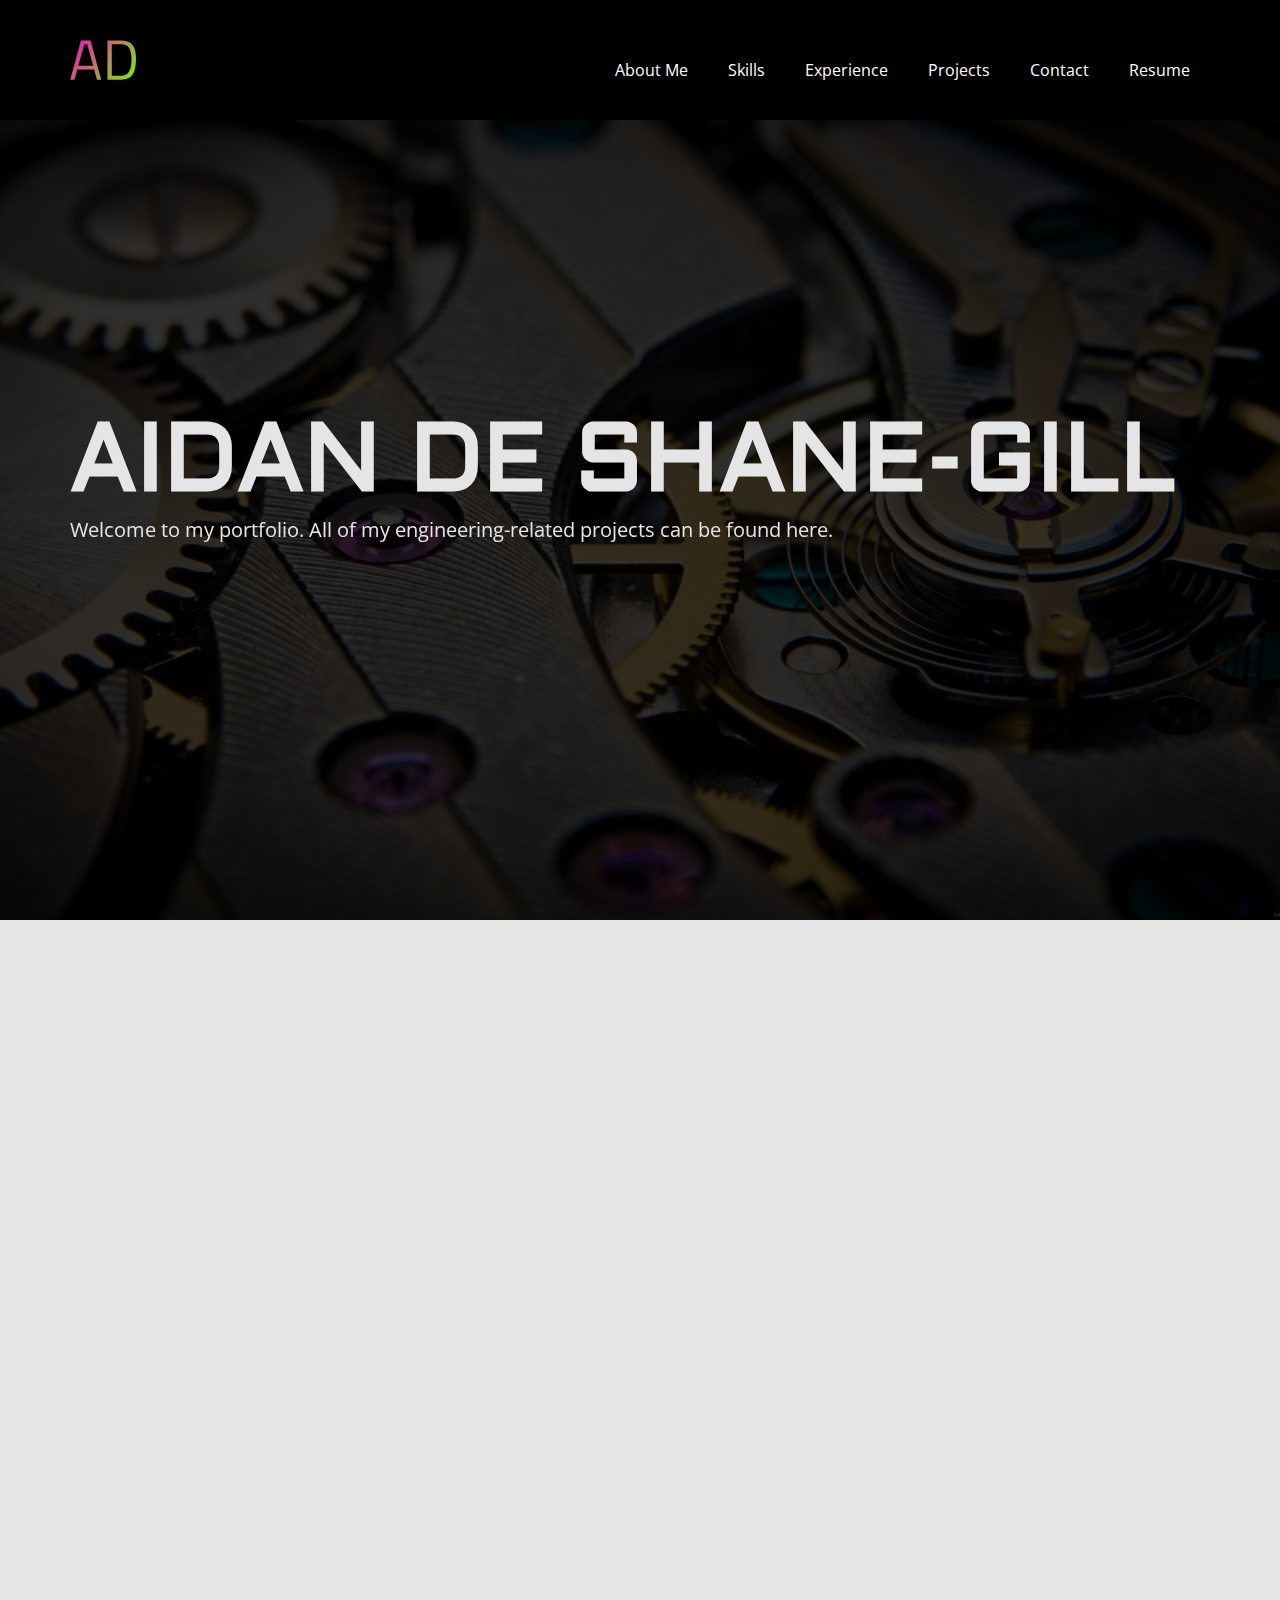
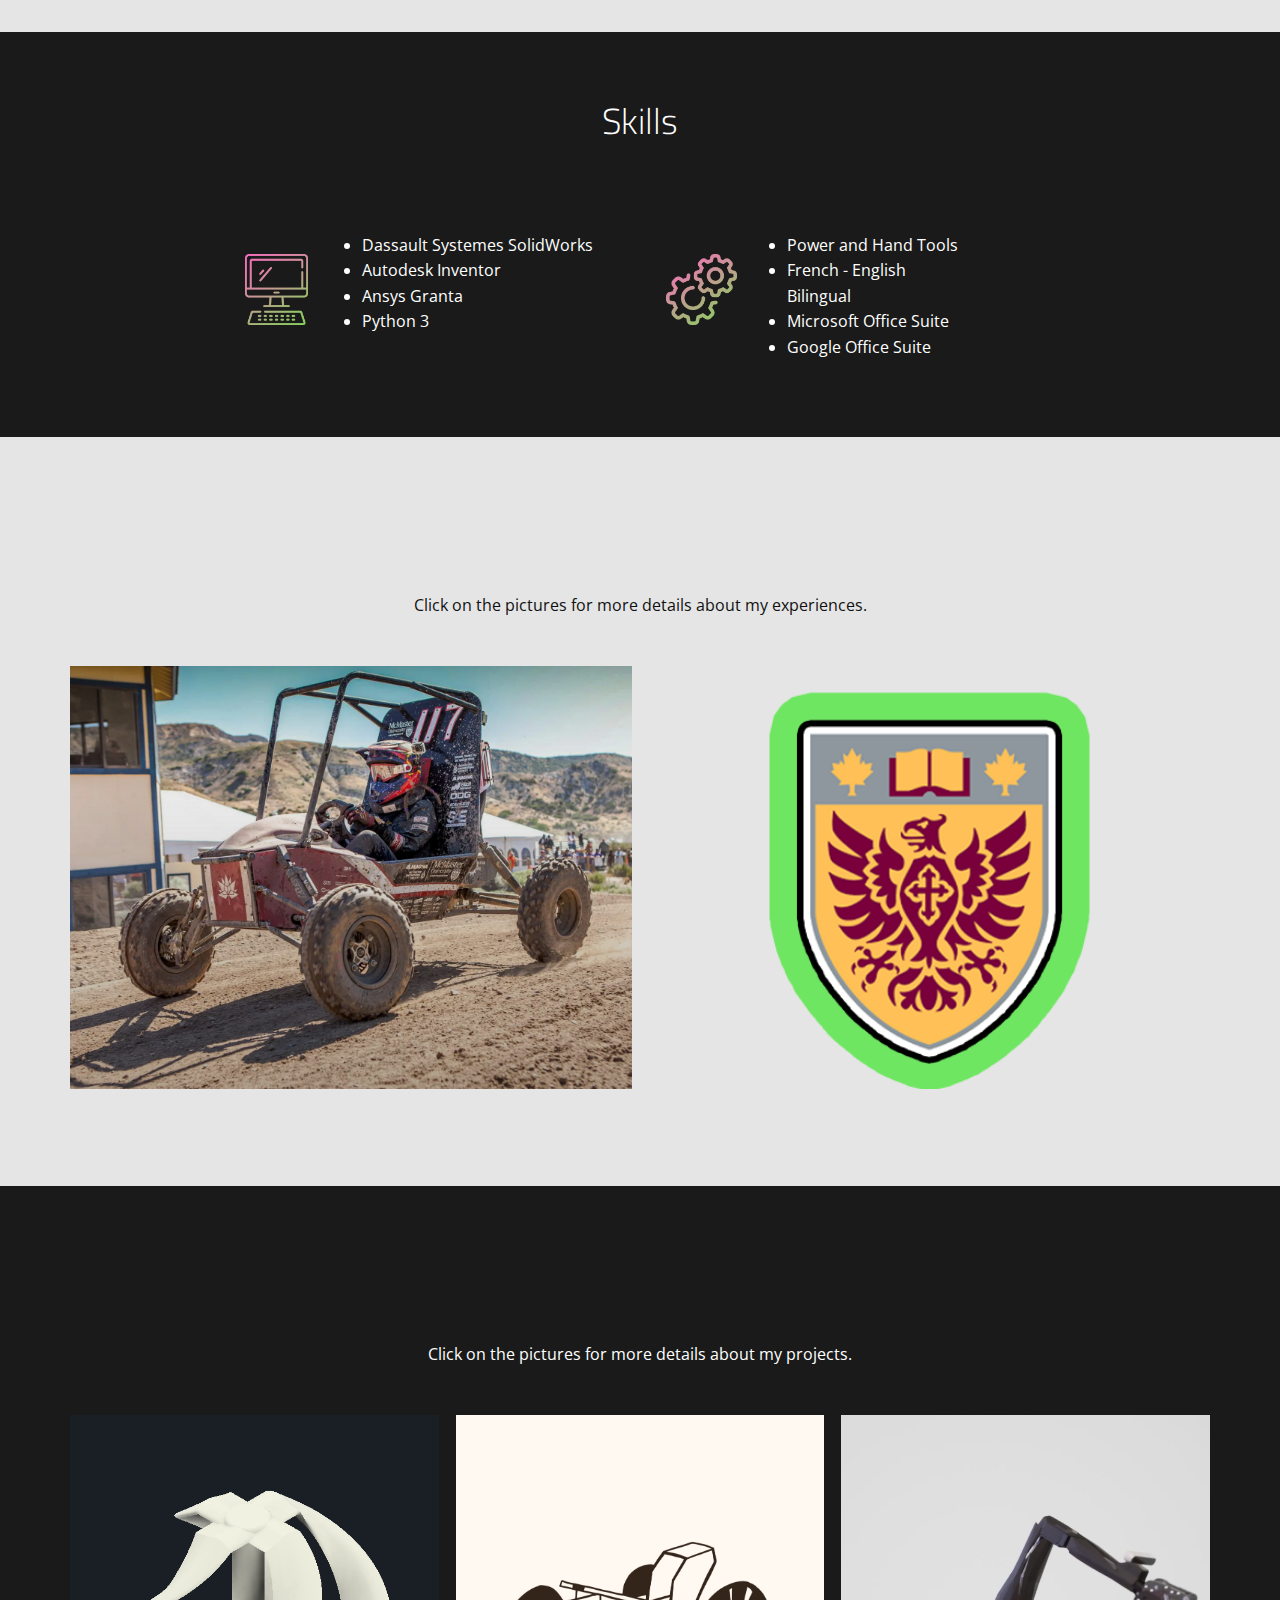
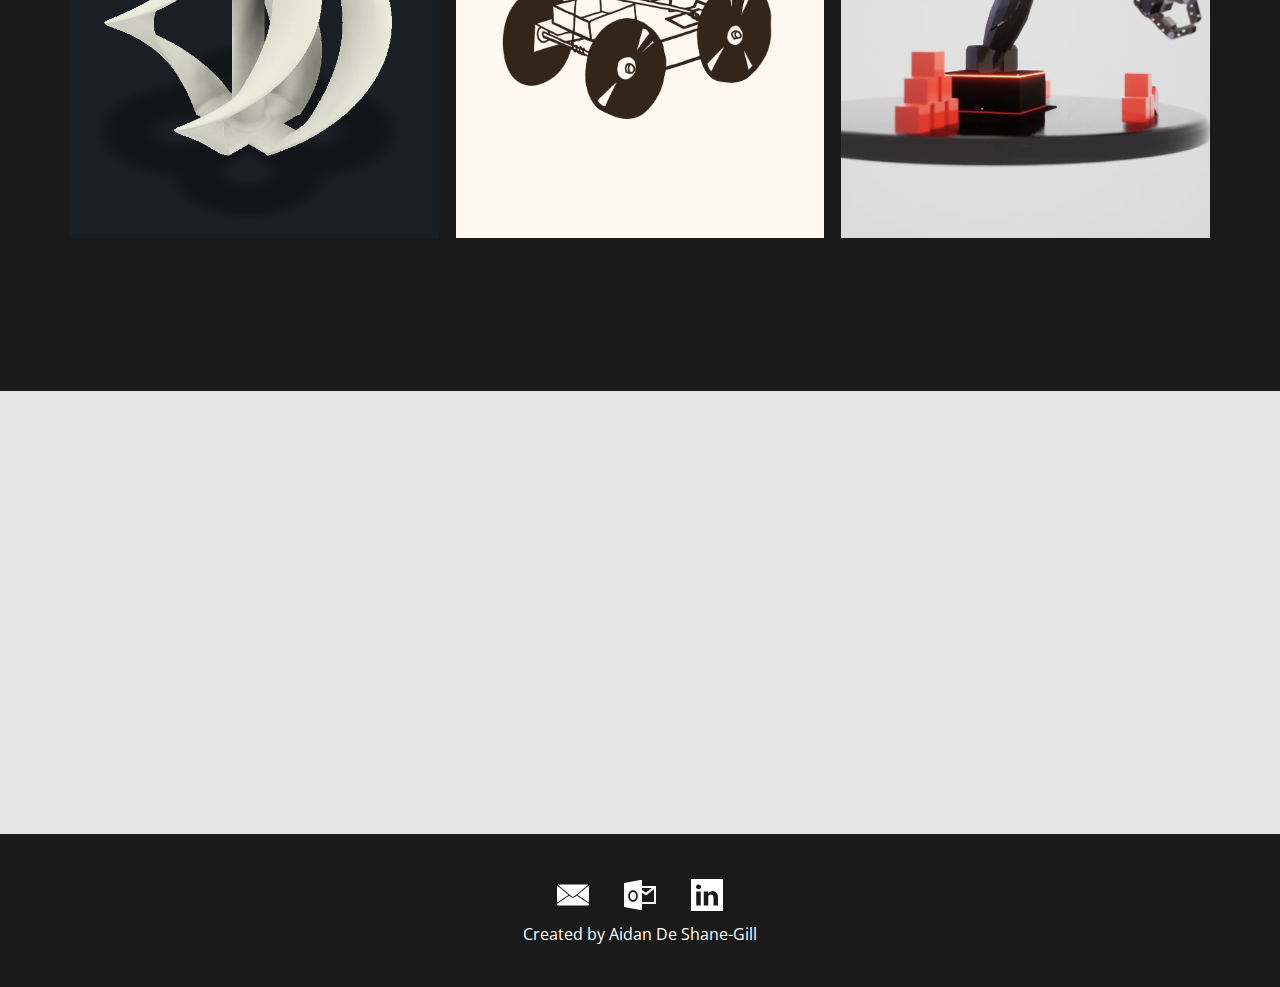
==== commit aeff566f: "Add files via upload" ====
--- a/index.html
+++ b/index.html
@@ -44,7 +44,7 @@
     <meta property="og:description" content="Welcome to my portfolio! All of my engineering projects and experiences can be found here.">
     <meta property="og:type" content="website">
   </head>
-  <body data-home-page="Aidan-De-Shane-Gill.html" data-home-page-title="Aidan De Shane-Gill" class="u-body u-grey-90"><header class="u-clearfix u-grey-90 u-header u-sticky u-sticky-67eb u-header" id="sec-3a65"><div class="u-clearfix u-sheet u-sheet-1">
+  <body data-home-page="Aidan-De-Shane-Gill.html" data-home-page-title="Aidan De Shane-Gill" class="u-body u-grey-90"><header class="u-black u-clearfix u-header u-sticky u-sticky-67eb u-header" id="sec-3a65"><div class="u-clearfix u-sheet u-sheet-1">
         <a href="https://nicepage.com" class="u-image u-logo u-image-1" data-image-width="335" data-image-height="200">
           <img src="images/AD.svg" class="u-logo-image u-logo-image-1">
         </a>
@@ -174,10 +174,10 @@
             </div>
             <div class="u-dialog-link u-effect-fade u-effect-hover-zoom u-gallery-item u-shape-rectangle" data-href="#modalpopup">
               <div class="u-back-slide" data-image-width="512" data-image-height="512">
-                <img class="u-back-image u-expanded" src="images/engdiscordicon.png" alt="Moderator / Help Session Instructor">
+                <img class="u-back-image u-expanded" src="images/engdiscordicon.png" alt="Administrator/Help Session Instructor">
               </div>
               <div class="u-over-slide u-shading u-over-slide-2">
-                <h3 class="u-gallery-heading">Moderator / Help Session Instructor</h3>
+                <h3 class="u-gallery-heading">Administrator/Help Session Instructor</h3>
                 <p class="u-gallery-text">Engineering 1P13 Discord Server<br>Sep. 2021 - Present
                 </p>
               </div>
@@ -230,15 +230,15 @@
           <div class="u-container-layout u-valign-bottom-lg u-valign-bottom-md u-valign-bottom-sm u-valign-bottom-xl u-container-layout-1">
             <h2 class="u-align-center u-text u-text-1"> Contact Me</h2>
             <p class="u-align-left u-text u-text-2">
-              <a class="u-active-none u-border-none u-btn u-button-link u-button-style u-hover-none u-none u-text-body-alt-color u-btn-1" href="mailto:aidandsg@gmail.com"><span class="u-file-icon u-icon u-text-white"><img src="images/12.png" alt=""></span>&nbsp;aidandsg@gmail.com
+              <a class="u-active-none u-border-none u-btn u-button-link u-button-style u-hover-none u-none u-text-active-custom-color-3 u-text-body-alt-color u-text-hover-custom-color-4 u-btn-1" href="mailto:aidandsg@gmail.com"><span class="u-file-icon u-icon u-text-white"><img src="images/1.png" alt=""></span>&nbsp;aidandsg@gmail.com
               </a>
             </p>
             <p class="u-align-left u-text u-text-3">
-              <a class="u-active-none u-border-none u-btn u-button-link u-button-style u-hover-none u-none u-text-body-alt-color u-btn-2" href="mailto:deshanea@mcmaster.ca"><span class="u-file-icon u-icon u-text-grey-10"><img src="images/13.png" alt=""></span>&nbsp;deshanea@mcmaster.ca
+              <a class="u-active-none u-border-none u-btn u-button-link u-button-style u-hover-none u-none u-text-active-custom-color-3 u-text-body-alt-color u-text-hover-custom-color-4 u-btn-2" href="mailto:deshanea@mcmaster.ca"><span class="u-file-icon u-icon u-text-grey-10"><img src="images/2.png" alt=""></span>&nbsp;deshanea@mcmaster.ca
               </a>
             </p>
             <p class="u-align-left u-text u-text-grey-5 u-text-4">
-              <a class="u-active-none u-border-none u-btn u-button-link u-button-style u-hover-none u-none u-text-body-alt-color u-btn-3" href="https://linkedin.com/in/aidandsg/"><span class="u-file-icon u-icon u-text-grey-10"><img src="images/14.png" alt=""></span>&nbsp;​linkedin.com/in/aidandsg/
+              <a class="u-active-none u-border-none u-btn u-button-link u-button-style u-hover-none u-none u-text-active-custom-color-3 u-text-body-alt-color u-text-hover-custom-color-4 u-btn-3" href="https://linkedin.com/in/aidandsg/"><span class="u-file-icon u-icon u-text-grey-10"><img src="images/3.png" alt=""></span>&nbsp;​linkedin.com/in/aidandsg
               </a>
             </p>
             <p class="u-large-text u-text u-text-default u-text-grey-15 u-text-variant u-text-5">Aidan De Shane-Gill | McMaster Engineering&nbsp;</p>
@@ -255,11 +255,11 @@
     
     <footer class="u-align-center-md u-align-center-sm u-align-center-xs u-clearfix u-footer" id="sec-5c12"><div class="u-align-left u-clearfix u-sheet u-sheet-1">
         <div class="u-social-icons u-spacing-35 u-social-icons-1">
-          <a class="u-social-url" title="Personal Email" target="_blank" href="mailto:aidandsg@gmail.com?subject=Your%20Portfolio"><span class="u-file-icon u-icon u-social-icon u-social-twitter u-text-white u-icon-1"><img src="images/12.png" alt=""></span>
+          <a class="u-social-url" title="Personal Email" target="_blank" href="mailto:aidandsg@gmail.com?subject=Your%20Portfolio"><span class="u-file-icon u-icon u-social-icon u-social-twitter u-text-white u-icon-1"><img src="images/1.png" alt=""></span>
           </a>
-          <a class="u-social-url" title="McMaster Email" target="_blank" href="mailto:deshanea@mcmaster.ca?subject=Your%20Portfolio"><span class="u-file-icon u-icon u-social-icon u-social-instagram u-text-white u-icon-2"><img src="images/15.png" alt=""></span>
+          <a class="u-social-url" title="McMaster Email" target="_blank" href="mailto:deshanea@mcmaster.ca?subject=Your%20Portfolio"><span class="u-file-icon u-icon u-social-icon u-social-instagram u-text-white u-icon-2"><img src="images/4.png" alt=""></span>
           </a>
-          <a class="u-social-url" title="LinkedIn Profile" target="_blank" href="https://linkedin.com/in/aidandsg"><span class="u-file-icon u-icon u-social-facebook u-social-icon u-text-white u-icon-3"><img src="images/16.png" alt=""></span>
+          <a class="u-social-url" title="LinkedIn Profile" target="_blank" href="https://linkedin.com/in/aidandsg"><span class="u-file-icon u-icon u-social-facebook u-social-icon u-text-white u-icon-3"><img src="images/5.png" alt=""></span>
           </a>
         </div>
         <p class="u-text u-text-default u-text-1">Created by Aidan De Shane-Gill</p>
@@ -342,10 +342,9 @@
               </span>
             </a>
           </div>
-          <p class="u-align-left u-text u-text-2">This project was created as part of a bonus challenge in my engineering design projects course. We were tasked with creating a 3D-printed wind turbine that "focused more on form rather than function" and spun around a toothpick axis.<br>
-            <br>I had the idea to make something helical as I thought those styles of wind turbines had significant visual appeal but I also wanted to add my own twist; to make it spin from wind facing any direction, and be 3D printable without supports.<br>
-            <br>After consulting a few of my classmates who had previous experience in CAD software and some research, I used Autodesk Inventor to model the part and 3D printed it to test it. The first print was mostly succesful; it met the goal of being omnidirectional but lacked support when printing the top. My first idea was to add curved, drag-type turbine blade in the middle, but it made the turbine too heavy to spin properly. Instead, I made the final model with a thin, lightweight tube in the middle: this is where the toothpick would sit and also acted as a support during the print.<br>
-            <br>Overall, this project was a lot of fun. I was ecstatic to see that the turbine was omnidirectional on the first try. It also improved my skill with Autodesk Inventor and my design thinking for manufactuing.
+          <p class="u-align-left u-text u-text-2"> This project was created as part of a bonus challenge in my engineering design course. We were tasked with prototyping a 3D-printed wind turbine that prioritized form over function and spun around a toothpick axis.<br>My original thought process involved making a helical turbine, as I thought those styles of wind turbines had the most significant visual appeal, but I also wanted to add a twist; enable it&nbsp; to spin from wind facing any direction, and be 3D printable without support material.<br>
+            <br>After consulting peers with previous CAD experience and performing personal research, I used Autodesk Inventor to model and 3D print the component. The first print was mostly successful; it met the goal of being omnidirectional but lacked support when printing the top. My initial solution of adding a curved, drag-type turbine in the middle rendered the turbine too heavy to spin properly. This prompted me to create a model that had a thin, lightweight tube in the middle which acts as a support during the print and is also where the toothpick would sit.<br>
+            <br>Overall, I enjoyed the challenge that this project presented. I was ecstatic to see that the turbine was omnidirectional on the first try, and it also further developed my abilities with Autodesk Inventor, as well as my design thinking for manufacturing.
           </p>
         </div><button class="u-dialog-close-button u-file-icon u-icon u-icon-rounded u-spacing-3 u-icon-1"><img src="images/Union.png" alt=""></button>
       </div>
@@ -654,9 +653,9 @@
               </span>
             </a>
           </div>
-          <p class="u-align-left u-text u-text-2">This project came to life during the 2021 McMaster Engineering Challenge. Being only a first-year, my team and I joined the junior design challenge, with the goal of creating a fleet of vehicles that completed four total challenges; to travel more than 3m, carry an object, knock an object over, and be made of less than 5 materials.&nbsp;<br>
-            <br>Once the competition started, we took some inspiration from online, particulary this video by Mark Rober on how tocreate our drivetrain. Then, together with two of my teammates, <a href="https://www.linkedin.com/in/anshulkeswani/" class="u-active-none u-border-none u-btn u-button-link u-button-style u-hover-none u-none u-text-custom-color-3 u-btn-1" target="_blank">Anshul Keswani</a> and <a href="https://yuxiqin.ca" class="u-active-none u-border-none u-btn u-button-link u-button-style u-hover-none u-none u-text-custom-color-3 u-btn-2" target="_blank">Yuxi Qin</a>, we created what we lovingly dubbed "The 3-Piece McNugget Meal"; a cardboard-based vehicle that tackled three of the challenges at once, being able to carry about the weight of an iPhone, travelling 5 metres and being capable of knocking over a water bottle. We were able to create this vehicle and a pitch presentation including a video in under 6 hours. The time limit was easily our biggest challenge in completing the project.&nbsp;<br>
-            <br>Our vehicle made it to finals and we recieved great feedback on our pitch and design. However, we were unfortunately disqualified as the challenege required four separate vehicles for each challenge rather than an all-in-one design; something we misunderstood when communicating with the event coordinators. That weekend, my team and I learned a lot about double-checking project requirements and being more careful in planning out and managing our time, but we also improved our communication and had a blast anyways.<br>
+          <p class="u-align-left u-text u-text-2"> This project came to life during the 2021 McMaster Engineering Challenge. Being only a first-year, my team and I joined the junior design challenge, with the task of prototyping a fleet of vehicles with environmentally friendly materials that completed four challenges; to travel more than three meters, carry an object, knock an object over, and be made of less than five materials.&nbsp;<br>
+            <br>We first took inspiration from Mark Rober to maximize the energy stored in our drivetrain. Then, together with two of my teammates, <a href="https://www.linkedin.com/in/anshulkeswani/" class="u-active-none u-border-none u-btn u-button-style u-hover-none u-none u-text-custom-color-3 u-btn-1">Anshul Keswani</a> and <a href="https://yuxiqin.ca" class="u-active-none u-border-none u-btn u-button-style u-hover-none u-none u-text-custom-color-3 u-btn-2">Yuxi Qin</a>, we created "The 3-Piece McNugget Meal''; a cardboard-based vehicle that tackled three of the challenges at once, being able to carry the weight of an iPhone, knock over an object, and travel five meters. The time limit of six hours was easily our biggest challenge during the competition.&nbsp;<br>
+            <br>Upon presenting to the panel of judges, we were thrilled to receive the positive feedback on the vehicle’s design and make it to the top 5 finalists. However, we were disqualified due to a miscommunication with the event coordinators. It was a disappointing result, but in the end I improved my teamwork and time-constrained design skills.<br>
           </p>
         </div><button class="u-dialog-close-button u-file-icon u-icon u-icon-rounded u-spacing-3 u-icon-1"><img src="images/Union.png" alt=""></button>
       </div>
@@ -921,11 +920,11 @@
               </span>
             </a>
           </div>
-          <p class="u-align-left u-text u-text-2">As part of McMaster's revamped engineering program, each student, over the course of their first year works in a team of 4-5 other students to complete four different projects. Each time, using a diverse skill set useful to all engineering streams, including CAD, coding, design communication and teamwork.<br>
-            <br>Each semester will be focused on one project, and so far I've completed two:&nbsp;<br>
-            <br>The first was to do a materials selection for a wind turbine based on a certain scenario, ranging from&nbsp; powering LEDs in a Guatemalan city to designing a large-scale turbine to power several Swedish cities.<br>
-            <br>The second project was split in two; one team would create a Python 3 program to use a robotic arm to transport containers to an autoclave for remote sterilization, and the other team would use CAD to design a container, to hold a specific tool and to fit in a specific footprint.<br>
-            <br>You can find more details about these projects on <a href="https://www.notion.so/Hi-I-m-Aidan-062f01adbdb640e8a7c67f6a651611ae" class="u-active-none u-border-none u-btn u-button-link u-button-style u-hover-none u-none u-text-custom-color-3 u-btn-1" target="_blank">my dedicated Notion site.</a>
+          <p class="u-align-left u-text u-text-2"> As part of McMaster's revamped engineering program, each student works in a team with three to four other students to complete four different projects over the course of their first year. Each time, developing a crucial, yet versatile skill set including CAD, coding, design communication and teamwork.<br>
+            <br>The first project was to complete a materials selection for a wind turbine blade based on a given scenario, ranging from powering LEDs in a Guatemalan village to supplying electricity to Swedish cities. As a team, we selected an appropriate material and turbine blade shell thickness to meet various design constraints.<br>
+            <br>The second project was split in two; one team programmed a robotic arm to transport containers to an autoclave for remote sterilization using Python. The other team used Autodesk Inventor to design a container with a fixed footprint that would secure a surgical tool.<br>
+            <br>I'm currently working on project three and four. You can find details about all of these projects on my <a href="https://www.notion.so/Hi-I-m-Aidan-062f01adbdb640e8a7c67f6a651611ae" class="u-btn u-button-link u-button-style u-text-custom-color-3 u-btn-1" target="_blank">d<span style="font-weight: 400;">edicated Notion site.</span>
+            </a>
           </p>
         </div><button class="u-dialog-close-button u-file-icon u-icon u-icon-rounded u-spacing-3 u-icon-1"><img src="images/Union.png" alt=""></button>
       </div>
@@ -935,14 +934,14 @@
 
 .u-section-11 .u-dialog-1 {
   width: 854px;
-  min-height: 822px;
+  min-height: 791px;
   background-image: none;
   height: auto;
   margin: 46px auto 60px;
 }
 
 .u-section-11 .u-container-layout-1 {
-  padding: 20px 11px 18px;
+  padding: 20px 11px 14px;
 }
 
 .u-section-11 .u-text-1 {
@@ -957,6 +956,8 @@
 .u-section-11 .u-carousel-indicators-1 {
   position: absolute;
   bottom: 10px;
+  width: auto;
+  height: auto;
 }
 
 .u-section-11 .u-carousel-item-1 {
@@ -1126,9 +1127,9 @@
         <div class="u-container-layout u-container-layout-1">
           <h2 class="u-align-center u-text u-text-default u-text-1">Chassis Subteam Member</h2>
           <p class="u-align-left u-large-text u-text u-text-default-xl u-text-grey-10 u-text-variant u-text-2">McMaster Baja Racing |&nbsp;Nov. 2021 - Present</p>
-          <p class="u-align-left u-text u-text-3">McMaster Baja Racing is McMaster's most accomplished competitive engineering team. Each year, we build a new, sinlge-seat offroad vehicle to compete in the SAE Baja Series against international teams from across North America.&nbsp;<br>
-            <br>As part of the chassis subteam, we are responsible for designing and manufacturing the pipe frame and cowl components of the vehicle. So far, I've contributed to the front and rear cowls the most, in modifying the CAD files of the front cowl mould to minimize failures, collaborating with other members of my subteam to assemble the mould, and completing research to optimize the procedure for assembly using carbon fibre. I also reattached the rear cowl to improve its structural integrity and aesthetics.&nbsp;<br>
-            <br>You can find more information about McMaster Baja Racing <a href="https://mcmasterbaja.ca" class="u-active-none u-border-none u-btn u-button-link u-button-style u-hover-none u-none u-text-custom-color-3 u-btn-1" target="_blank">here</a>.
+          <p class="u-align-left u-text u-text-3"> McMaster Baja Racing is McMaster's most accomplished competitive engineering team. Each year, the team builds a new, single-seat off road vehicle to compete in the SAE Baja Series against teams from across North America.&nbsp;<br>
+            <br>The chassis subteam is responsible for designing and manufacturing the pipe frame and cowl components of the vehicle. As a general member, I have modified the CAD models of the front cowl mould to minimize failures, collaborated with other members of my subteam to assemble the mould, and completed research to optimize the procedure for assembly using carbon fiber. I also reattached the rear cowl to improve its structural integrity and aesthetic appeal.<br>
+            <br>You can find more information about McMaster Baja Racing <a href="https://mcmasterbaja.ca" class="u-active-none u-border-none u-btn u-button-style u-hover-none u-none u-text-custom-color-3 u-btn-1">here</a>.
           </p>
         </div><button class="u-dialog-close-button u-file-icon u-icon u-icon-1"><img src="images/Union1.png" alt=""></button>
       </div>
@@ -1139,7 +1140,7 @@
 .u-section-12 .u-image-1 {
   width: 800px;
   min-height: 451px;
-  background-image: linear-gradient(0deg, rgba(0,0,0,0.8), rgba(0,0,0,0.8)), url("images/baja.png");
+  background-image: linear-gradient(0deg, rgba(0,0,0,0.85), rgba(0,0,0,0.85)), url("images/baja.png");
   background-position: 50% 0%;
   margin: 150px auto 60px;
 }
@@ -1241,9 +1242,9 @@
           <h2 class="u-align-left-lg u-align-left-md u-align-left-sm u-align-left-xl u-text u-text-1">Discord Server Moderator<br>&amp; Help Session Instructor
           </h2>
           <p class="u-align-center-lg u-align-center-md u-align-center-sm u-align-center-xl u-large-text u-text u-text-default-lg u-text-default-md u-text-default-sm u-text-default-xl u-text-grey-10 u-text-variant u-text-2">McMaster Engineering | May 2021 - Present</p>
-          <p class="u-align-left-lg u-align-left-md u-align-left-sm u-align-left-xl u-text u-text-3">The McMaster Engineering I Discord Server one of the biggest first-year discord servers with 1300+ members. It's an unofficial server where information of all kinds relevant to first-year engineering students at McMaster can be found, from club Q&amp;As, to textbook and test banks, to live help sessions before midterms and exams.<br>
-            <br>As one of 8 volunteer administrators on the server, I'm responsible for ensuring discussion in the server stays relevant and the community stays as open and welcoming to all students. Admins are also responsible for ensuring the server stays clear of any phishing, and to lockdown the server before any midterms or exams to ensure the academic honesty of all of the students.<br>
-            <br>I've also hosted 4 different help sessions before midterms and exams, for general chemistry and physics mechanics. They've been a resounding success upon hearing positive feedback from my classmates, having 200+ total attend live and 700+ total views of the recordings on YouTube. I've also been active asynchronously, anwering student questions and offering hints and step-by-step full solutions where needed, entirely free of cost to help mitigate the challenges students face with online learning and the ongoing pandemic.&nbsp;<br>
+          <p class="u-align-left-lg u-align-left-md u-align-left-sm u-align-left-xl u-text u-text-3"> The McMaster Engineering I Discord Server is one of the biggest first-year discord servers with 1300+ members. It's an unofficial server with a plethora of information relevant to first-year engineering students at McMaster, from club Q&amp;As, to test banks, to live help sessions before midterms and exams.<br>
+            <br>As one of eight volunteer administrators on the server, I'm responsible for ensuring the community stays as open and welcoming to all students. Admins are also responsible for locking down the server before any midterms or exams to prevent academic dishonesty.&nbsp;<br>
+            <br>I've also hosted four different help sessions before midterms and exams, for general chemistry and physics. They've been a resounding success, with 200+ students attending the live session and 700+ total views of the recordings on YouTube. I've also been active asynchronously, offering hints and step-by-step full solutions to student questions, entirely free of charge to help mitigate the challenges students often face with online learning and the ongoing pandemic.<br>
           </p>
         </div><button class="u-dialog-close-button u-file-icon u-icon u-icon-1"><img src="images/Union1.png" alt=""></button>
       </div>
@@ -1253,9 +1254,10 @@
 
 .u-section-13 .u-image-1 {
   width: 800px;
-  min-height: 590px;
-  background-image: linear-gradient(0deg, rgba(0,0,0,0.1), rgba(0,0,0,0.1)), url("images/background.png");
+  min-height: 556px;
+  background-image: linear-gradient(0deg, rgba(0,0,0,0.5), rgba(0,0,0,0.5)), url("images/background.png");
   background-position: 50% 50%;
+  height: auto;
   margin: 150px auto 60px;
 }
 
@@ -1281,12 +1283,6 @@
   width: 20px;
   height: 20px;
   color: rgb(153, 153, 153) !important;
-}
-
-@media (max-width: 1199px) {
-  .u-section-13 .u-image-1 {
-    height: auto;
-  }
 }
 
 @media (max-width: 991px) {
